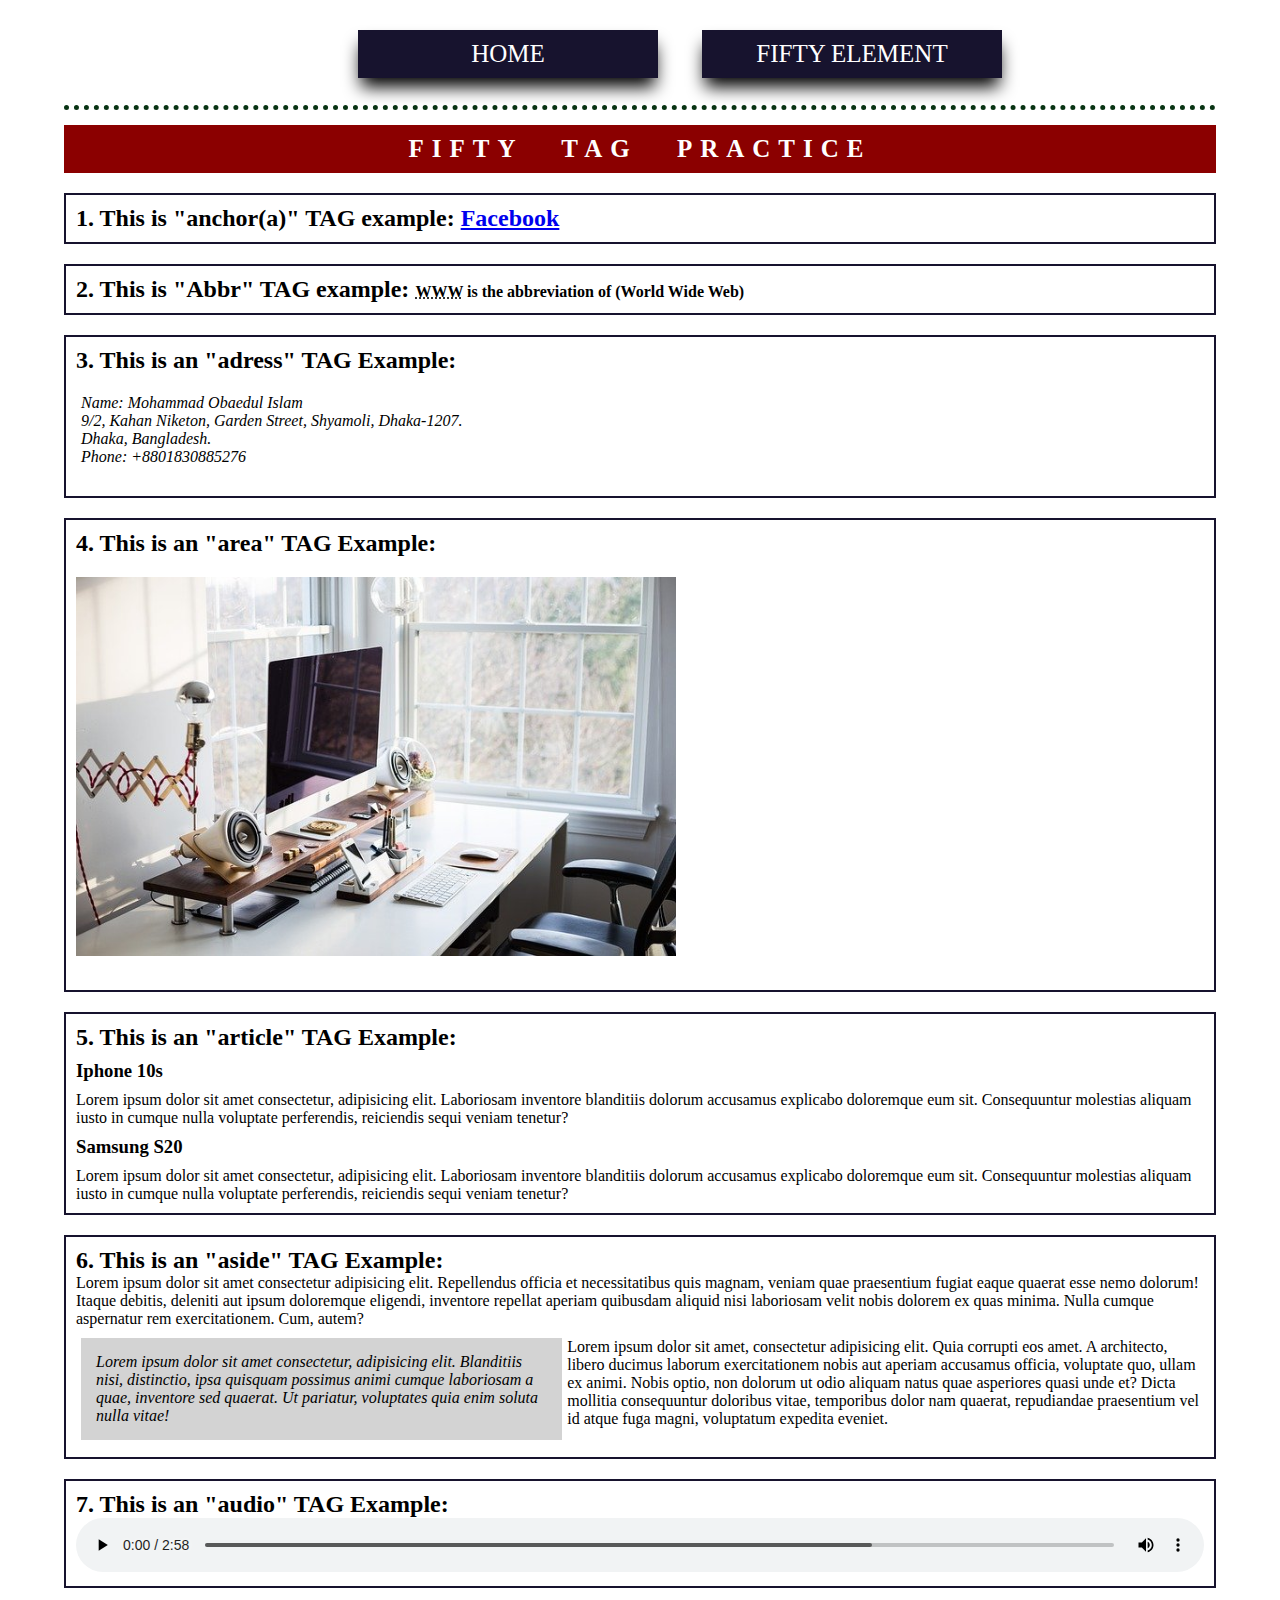
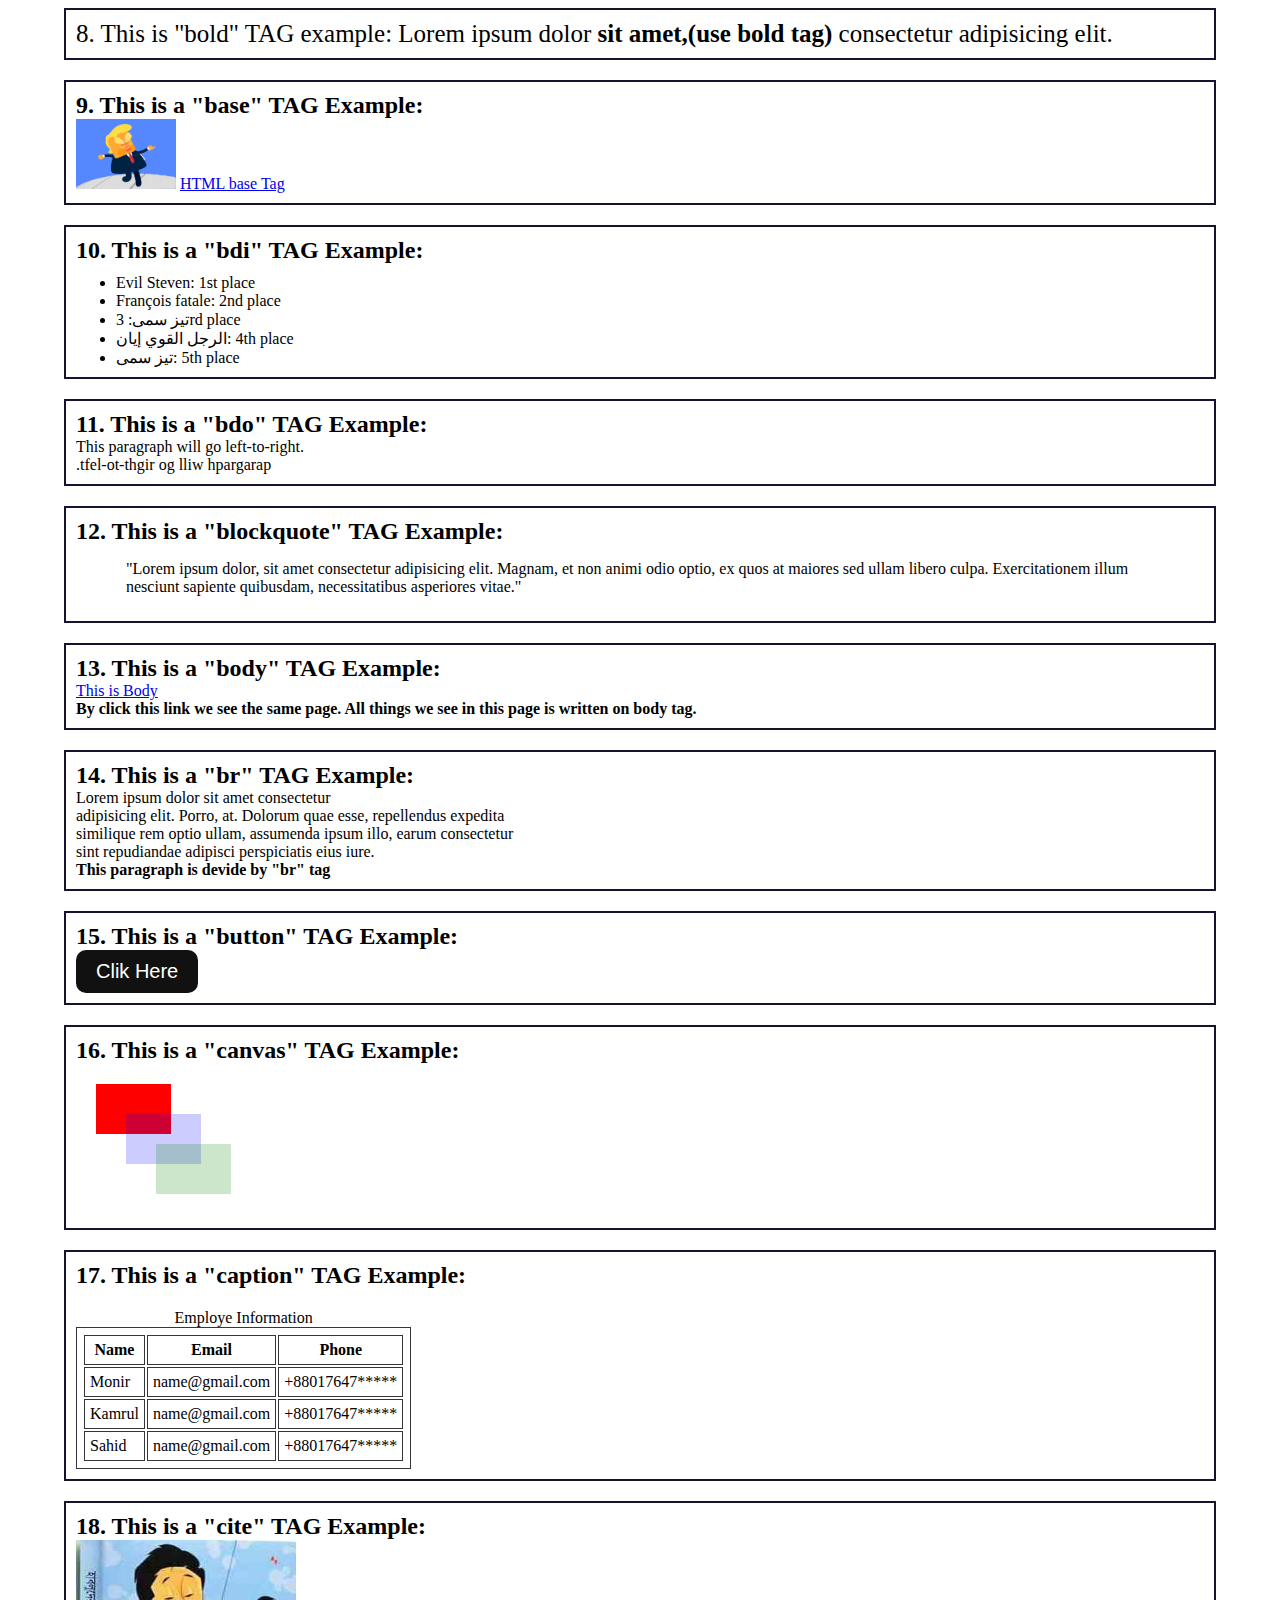
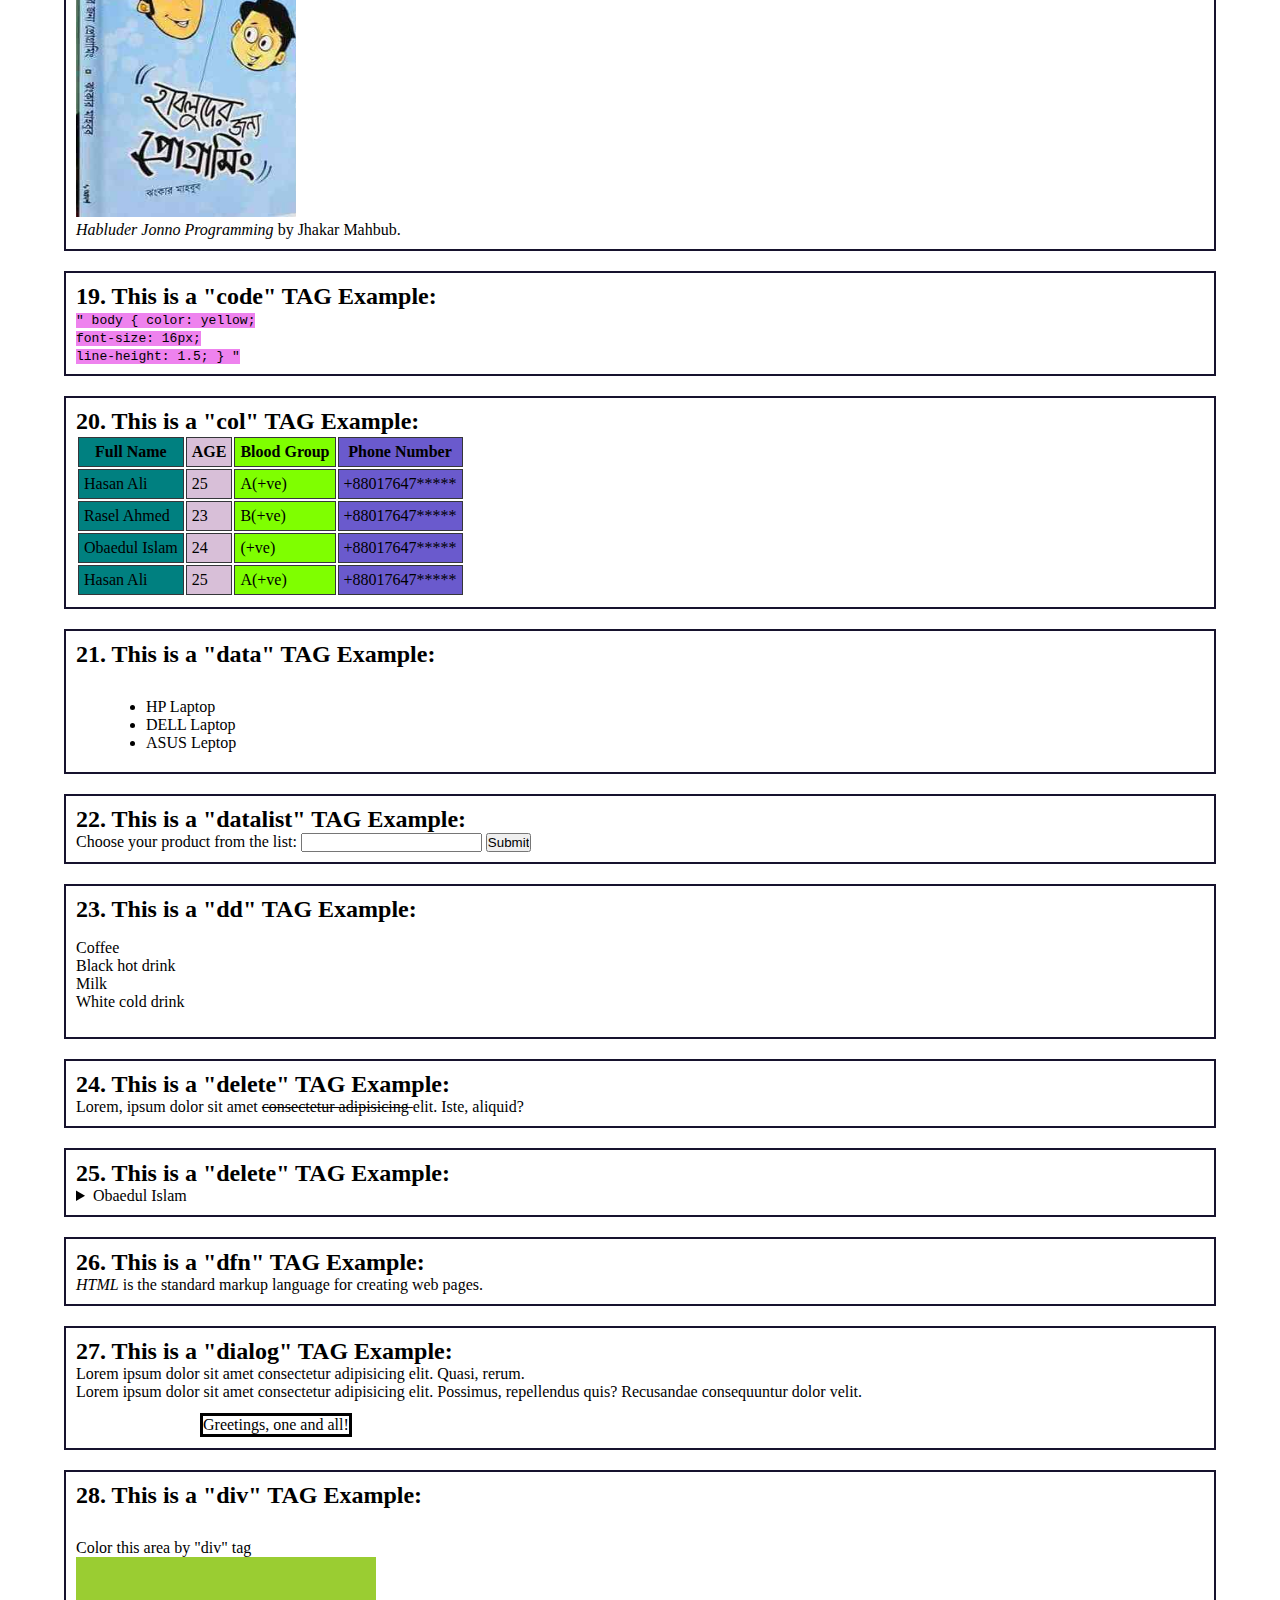
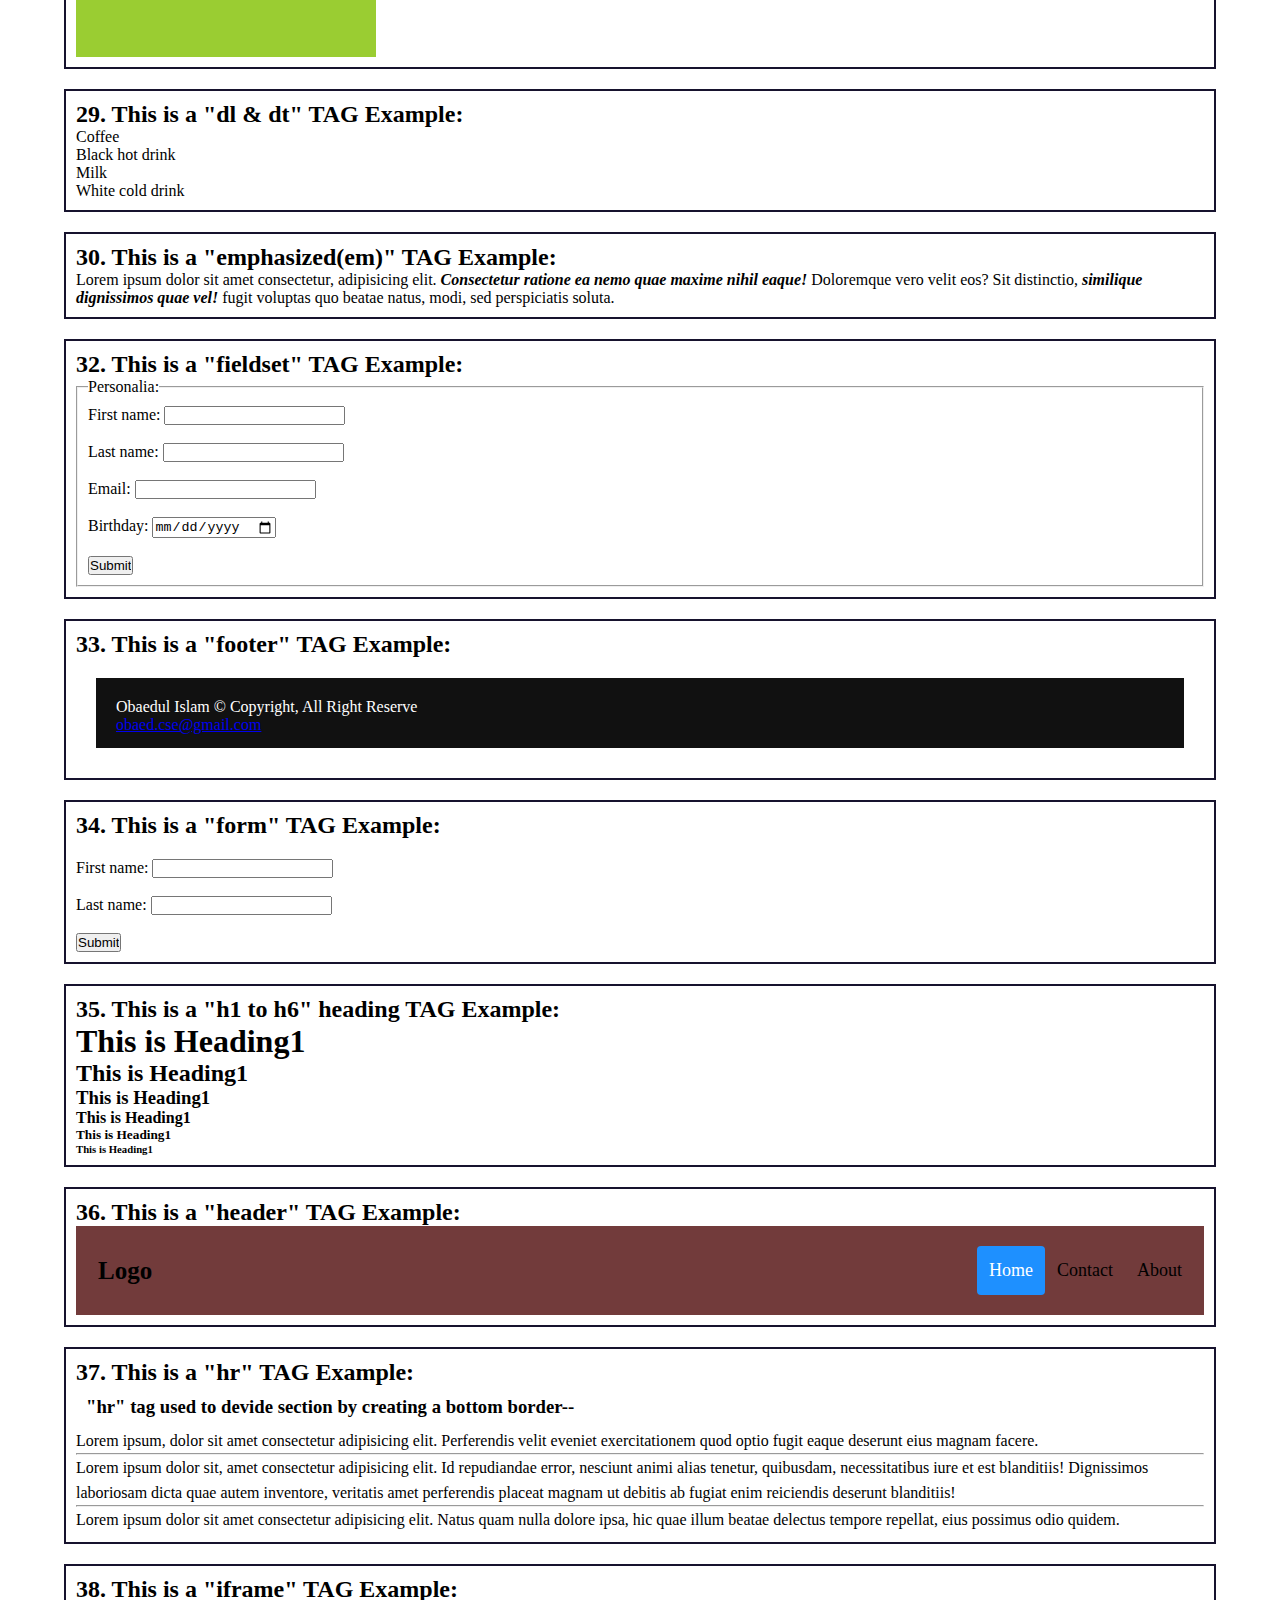
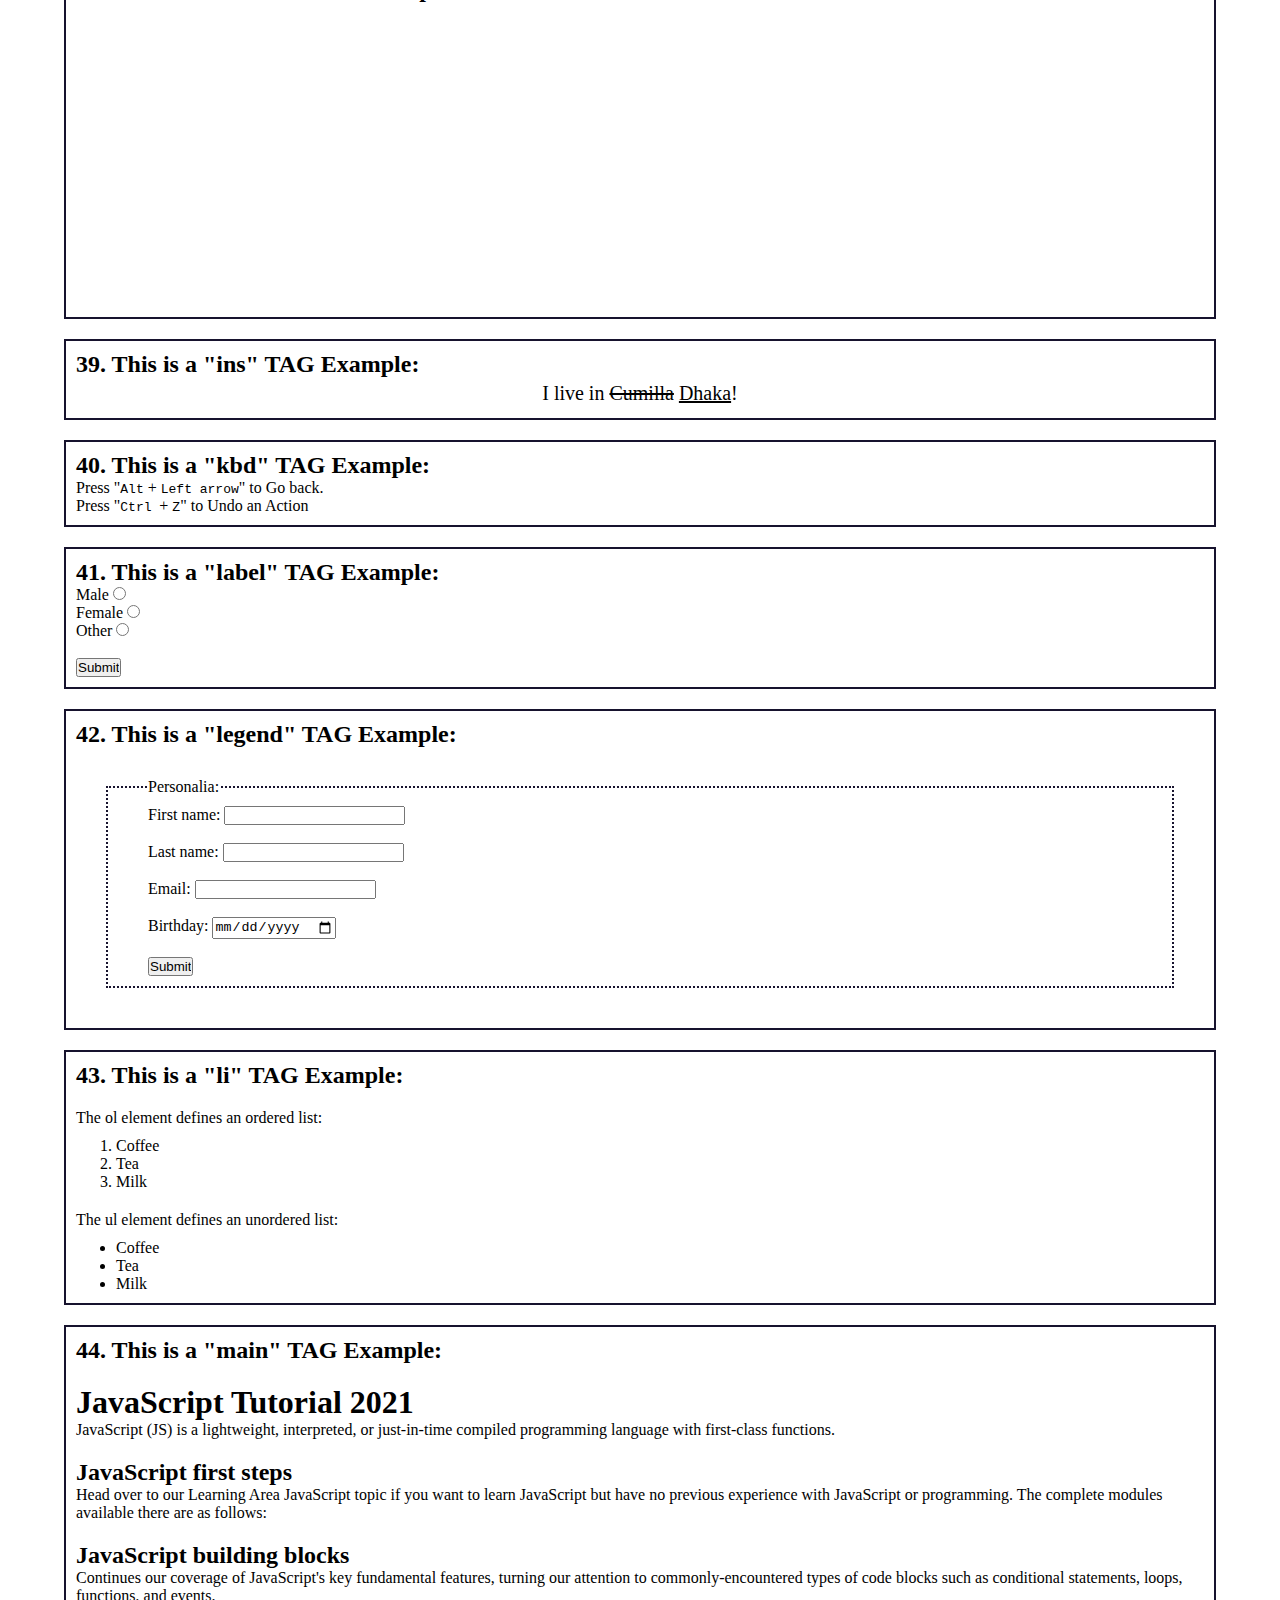
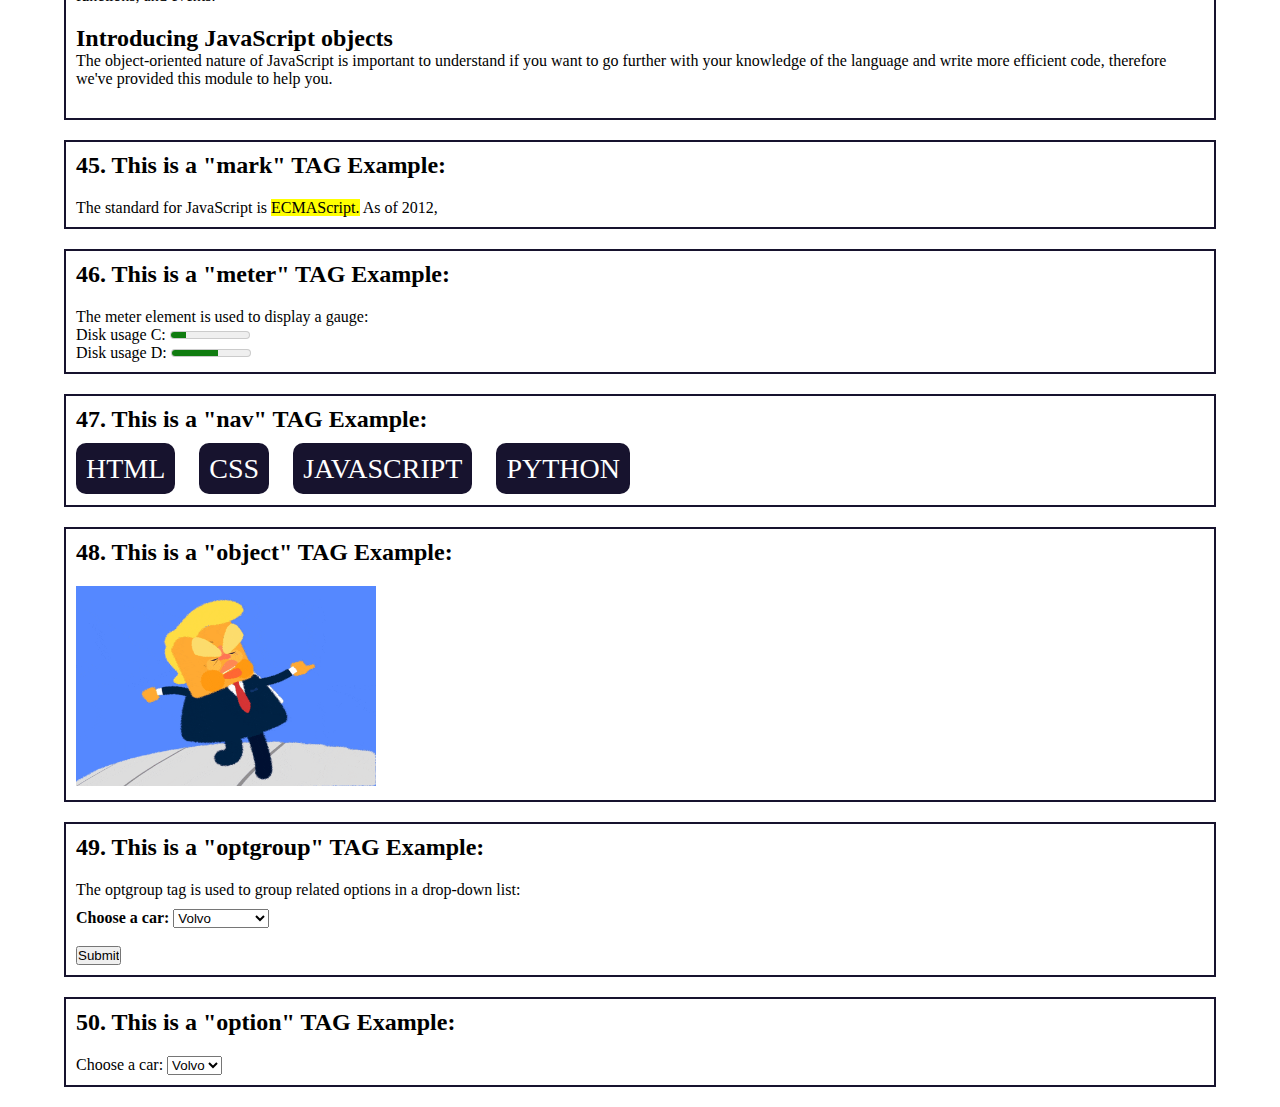
==== element.html @ b747cf97 "Add files via upload" ====
<!DOCTYPE html>
<html lang="en">
<head>
    <meta name="title" content="html and  css website">
    <meta name="description" content="create a static website using html and css">
    <meta name="keywords" content="website, html, css, static website, frontend design,">
    <meta name="robots" content="index, follow">
    <meta name="author" content="Obaedul Islam">
    <meta charset="UTF-8">
    <meta http-equiv="X-UA-Compatible" content="IE=edge">
    <meta name="viewport" content="width=device-width, initial-scale=1.0">
    
    <title>HTML & CSS Basic Project</title>
    <link rel="stylesheet" href="css/style.css">
    <!-- <base href="https://www.w3schools.com/" target="_blank"> -->

    <style>
        .int-css{
            font-size:18px;
            font-family:fantasy;
            font-weight: 600;
            letter-spacing: 1px;
            word-spacing: 8px;
            color:#111111;
        }

    </style>
</head>
<body>
    <div class="home-section">
        <div class="home-nav">
            <ul>
                <li class="home-area"><a href="index.html" >Home</a></li>
                <li class="element-area"><a href="element.html">Fifty Element</a></li>
            </ul>
        </div>
        <h1 class="html-practice"> FIFTY TAG  PRACTICE</h1>

        <div class="anchor-tag">
            <h2>1. This is "anchor(a)" TAG example: <a href="https://www.facebook.com/Obaedul-Islam-100433932103338" target="_blank">Facebook</a></h2>
        </div>

        <div class="abbr-tag">
            <h2>2. This is "Abbr" TAG example: <span style="font-size: 16px;"><abbr title="World Wide Web"> WWW</abbr> is the abbreviation of (World Wide Web)</span></h2>
        </div>

        <div class="address-tag">
            <h2>3. This is an "adress" TAG Example: </h2>
            <address style="padding: 20px 5px;">
                Name: Mohammad Obaedul Islam<br>
                9/2, Kahan Niketon, Garden Street, Shyamoli, Dhaka-1207.<br>
                Dhaka, Bangladesh. <br>
                Phone: +8801830885276 <br>
            </address>
        </div>

        <div class="area-tag">
            <h2>4. This is an "area" TAG Example: </h2>
            <img src="images/Work Station.jpg" alt="Workplace" usemap="#workmap" width="600" height="379">
            <map name="workmap">
            <area shape="rect" coords="34,44,270,350" alt="Computer" href="images/laptop.jpg">
            <area shape="rect" coords="290,172,333,250" alt="Phone" href="images/iphone.jpg">
            <area shape="circle" coords="337,300,44" alt="Cup of coffee" href="images/tea.jpg">
            </map>
        </div>

        <div class="article-tag">
            <h2>5. This is an "article" TAG Example: </h2>
            <article>
                <h3 style="line-height: 40px;">Iphone 10s</h3>
                <p>Lorem ipsum dolor sit amet consectetur, adipisicing elit. Laboriosam inventore blanditiis dolorum accusamus explicabo doloremque eum sit. Consequuntur molestias aliquam iusto in cumque nulla voluptate perferendis, reiciendis sequi veniam tenetur?</p>
                <h3 style="line-height: 40px;">Samsung S20</h3>
                <p>Lorem ipsum dolor sit amet consectetur, adipisicing elit. Laboriosam inventore blanditiis dolorum accusamus explicabo doloremque eum sit. Consequuntur molestias aliquam iusto in cumque nulla voluptate perferendis, reiciendis sequi veniam tenetur?</p>
            </article>
        </div>

        <div class="aside-tag">
            <h2>6. This is an "aside" TAG Example: </h2>
            <article>
                <p style="margin-bottom: 10px;">Lorem ipsum dolor sit amet consectetur adipisicing elit. Repellendus officia et necessitatibus quis magnam, veniam quae praesentium fugiat eaque quaerat esse nemo dolorum! Itaque debitis, deleniti aut ipsum doloremque eligendi, inventore repellat aperiam quibusdam aliquid nisi laboriosam velit nobis dolorem ex quas minima. Nulla cumque aspernatur rem exercitationem. Cum, autem?</p>
                <aside>
                    <p>Lorem ipsum dolor sit amet consectetur, adipisicing elit. Blanditiis nisi, distinctio, ipsa quisquam possimus animi cumque laboriosam a quae, inventore sed quaerat. Ut pariatur, voluptates quia enim soluta nulla vitae!</p>
                </aside>
                <p>Lorem ipsum dolor sit amet, consectetur adipisicing elit. Quia corrupti eos amet. A architecto, libero ducimus laborum exercitationem nobis aut aperiam accusamus officia, voluptate quo, ullam ex animi. Nobis optio, non dolorum ut odio aliquam natus quae asperiores quasi unde et? Dicta mollitia consequuntur doloribus vitae, temporibus dolor nam quaerat, repudiandae praesentium vel id atque fuga magni, voluptatum expedita eveniet.</p>
            </article>
        </div>

        <div class="audio-tag">
            <h2>7. This is an "audio" TAG Example: </h2>
            <audio controls> 
                <source src="images/Epic orchestral.mp3">
            </audio>
        </div>

        <div class="b-tag">
            <p style="font-size: 25px;">8. This is "bold" TAG example: Lorem ipsum dolor <b>sit amet,(use bold tag) </b> consectetur adipisicing elit.  </p>
        </div>

        <div class="base-app">
            <h2>9. This is a "base" TAG Example: </h2>
            <img src="images/giphy.gif" width="100" height="70" alt="Stickman">
            <a href="element.html">HTML base Tag</a>
        </div>
        
        <div class="bdi-element">
            <h2>10. This is a "bdi" TAG Example: </h2>
            
                <ul>
                    <li><bdi class="name">Evil Steven</bdi>: 1st place</li>
                    <li><bdi class="name">François fatale</bdi>: 2nd place</li>
                    <li><span class="name">تیز سمی</span>: 3rd place</li>
                    <li><bdi class="name">الرجل القوي إيان</bdi>: 4th place</li>
                    <li><span class="name" dir="auto">تیز سمی</span>: 5th place</li>
                </ul>
        </div>

        <div class="bdo-element">
            <h2>11. This is a "bdo" TAG Example: </h2>
            <p>This paragraph will go left-to-right.</p>  
            <p><bdo dir="rtl"> paragraph will go right-to-left.</bdo></p>  

        </div>
        <div class="blockquote-element">
            <h2>12. This is a "blockquote" TAG Example: </h2>
            <blockquote cite="https://www.lipsum.com/">"Lorem ipsum dolor, sit amet consectetur adipisicing elit. Magnam, et non animi odio optio, ex quos at maiores sed ullam libero culpa. Exercitationem illum nesciunt sapiente quibusdam, necessitatibus asperiores vitae."</blockquote> 
        </div>
        <div class="body-element">
            <h2>13. This is a "body" TAG Example: </h2>
            <a href="element.html"><p>This is Body</p></a>
            <h4>By click this link we see the same page. All things we see in this page is written on body tag.</h4>
        </div>

        <div class="br-element">
            <h2>14. This is a "br" TAG Example: </h2>
            <p>Lorem ipsum dolor sit amet consectetur<br> adipisicing elit. Porro, at. Dolorum quae esse, repellendus expedita<br> similique rem optio ullam, assumenda ipsum illo, earum consectetur <br> sint repudiandae adipisci perspiciatis eius iure.</p>
            <h4>This paragraph is devide by "br" tag</h4>
        </div>

        <div class="button-element">
            <h2>15. This is a "button" TAG Example: </h2>
          <a href="https://www.facebook.com/Obaedul-Islam-100433932103338"><button type="button" >Clik Here</button></a>  
        </div>

        <div class="canvas-element">
            <h2>16. This is a "canvas" TAG Example: </h2>
            <canvas id="myCanvas"> This is HTML5 canvas tag:</canvas>
        </div>

        <div class="caption-element">
            <h2>17. This is a "caption" TAG Example: </h2>
            <table>
                <caption>Employe Information</caption>
                <tr>
                  <th>Name</th>
                  <th>Email</th>
                  <th>Phone</th>
                </tr>
                <tr>
                  <td>Monir</td>
                  <td>name@gmail.com</td>
                  <td>+88017647*****</td>
                </tr>
                <tr>
                  <td>Kamrul</td>
                  <td>name@gmail.com</td>
                  <td>+88017647*****</td>
                </tr>
                <tr>
                  <td>Sahid</td>
                  <td>name@gmail.com</td>
                  <td>+88017647*****</td>
                </tr>

              </table>
        </div>
        <div class="cite-element">
            <h2>18. This is a "cite" TAG Example: </h2>

             <img src="images/Habluder.jpg" width="220" height="277" alt="Habluder Jonno Programming">

            <p><cite>Habluder Jonno Programming</cite> by Jhakar Mahbub.</p>
        </div>
        <div class="code-element">
            <h2>19. This is a "code" TAG Example: </h2>
            <code>"
                body {
                color: yellow; <br>
                font-size: 16px; <br>
                line-height: 1.5;
                }
                "
            </code>
        </div>

        <div class="col-element">
            <h2>20. This is a "col" TAG Example: </h2>
            <table> 
                <colgroup> 
                  <col span="1" style="background-color:teal" /> 
                  <col span="1" style="background-color:thistle" /> 
                  <col span="1" style="background-color:chartreuse" /> 
                  <col span="1" style="background-color:slateblue" /> 
                </colgroup> 
            
                <tr> 
                  <th>Full Name</th> 
                  <th>AGE</th> 
                  <th>Blood Group</th> 
                  <th>Phone Number</th> 
                </tr> 
                <tr> 
                  <td>Hasan Ali</td> 
                  <td>25</td> 
                  <td> A(+ve)</td> 
                  <td>+88017647*****</td>
                </tr> 
                <tr> 
                  <td>Rasel Ahmed</td> 
                  <td>23</td> 
                  <td> B(+ve)</td> 
                  <td>+88017647*****</td>
                </tr> 
                <tr> 
                  <td>Obaedul Islam</td> 
                  <td>24</td> 
                  <td> <Acr></Acr>(+ve)</td> 
                  <td>+88017647*****</td>
                </tr> 
                <tr> 
                  <td>Hasan Ali</td> 
                  <td>25</td> 
                  <td> A(+ve)</td> 
                  <td>+88017647*****</td>
                </tr> 

              </table>
        </div>

        <div class="data-element">
            <h2>21. This is a "data" TAG Example: </h2>
            <ul>
                <li><data value="21053">HP Laptop</data></li>
                <li><data value="21054">DELL Laptop</data></li>
                <li><data value="21055">ASUS Leptop</data></li>
              </ul>
        </div>

        <div class="datalist-element">
            <h2>22. This is a "datalist" TAG Example: </h2>
            <form action="#" method="get">
                <label for="product">Choose your product from the list:</label>
                <input list="products" name="product" id="product">
                <datalist id="products">
                <option value="Accesoires">
                <option value="Laptop">
                <option value="CPU">
                <option value="Monitor">
                <option value="RAM">
                </datalist>
                <input type="submit">
             </form>
        </div>

        <div class="dd-element">
            <h2>23. This is a "dd" TAG Example: </h2>
            <dl>
                <dt>Coffee</dt>
                <dd>Black hot drink</dd>
                <dt>Milk</dt>
                <dd>White cold drink</dd>
            </dl>
        </div>

        <div class="del-element">
            <h2>24. This is a "delete" TAG Example: </h2>
            <p>Lorem, ipsum dolor sit amet <del> consectetur adipisicing </del>elit. Iste, aliquid?</p>
        </div>
        
        <div class="details-element">
            <h2>25. This is a "delete" TAG Example: </h2>
            <details>
                <summary>Obaedul Islam</summary>
                <p>Lorem ipsum dolor sit amet consectetur, adipisicing elit. Nam consequuntur iste quos quidem incidunt, commodi deleniti vero veniam voluptate iusto amet odit, ea magnam tempora molestias rem alias provident! Nostrum, debitis eligendi quasi modi voluptates obcaecati architecto repellendus sequi nisi quis rerum non, soluta, nam laboriosam excepturi! Minus possimus, harum porro nemo atque ex blanditiis, quos fugit tenetur dicta enim labore eaque molestiae neque quas aperiam vel totam, ullam voluptates nulla cupiditate reiciendis? Sit distinctio, similique dignissimos quae vel fugit voluptas quo beatae natus, modi, sed perspiciatis soluta. Ratione rerum reiciendis ipsam, commodi ullam magni. Aliquam accusamus itaque sed dolor?</p>
            </details>
        </div>

        <div class="dfn-element">
            <h2>26. This is a "dfn" TAG Example: </h2>
            <p><dfn>HTML</dfn> is the standard markup language for creating web pages.</p>
        </div>

        <div class="dialog-element">
            <h2>27. This is a "dialog" TAG Example: </h2>
            <p>Lorem ipsum dolor sit amet consectetur adipisicing elit. Quasi, rerum.</p>
            <dialog open>
                <p>Greetings, one and all!</p>
            </dialog>
            <p>Lorem ipsum dolor sit amet consectetur adipisicing elit. Possimus, repellendus quis? Recusandae consequuntur dolor velit.</p>
        </div>

        <div class="div-element">
            <h2 style="padding-bottom: 30px;">28. This is a "div" TAG Example: </h2>
            <caption >Color this area by "div" tag </caption>
            <div></div>
        </div>

        <div class="dldt-element">
            <h2>29. This is a "dl & dt" TAG Example: </h2>
            <dl>
                <dt>Coffee</dt>
                <dd>Black hot drink</dd>
                <dt>Milk</dt>
                <dd>White cold drink</dd>
            </dl>
        </div>

        <div class="em-element">
            <h2>30. This is a "emphasized(em)" TAG Example: </h2>
            <p>Lorem ipsum dolor sit amet consectetur, adipisicing elit. <em style="font-weight: bold;">Consectetur ratione ea nemo quae maxime nihil eaque!</em>  Doloremque vero velit eos? Sit distinctio, <em style="font-weight: bold;">similique dignissimos quae vel!</em> fugit voluptas quo beatae natus, modi, sed perspiciatis soluta.</p>
        </div>

        <!-- <div class="embed-element">
            <h2>31. This is a "embed" TAG Example: </h2>
            <embed type="video/webm"src="images/Drum Play.mp4" width="600"height="400">
        </div> -->

        <div class="fieldset-element">
            <h2>32. This is a "fieldset" TAG Example: </h2>
            <form action="#">
                <fieldset style="padding: 10px;">
                 <legend>Personalia:</legend>
                 <label for="fname">First name:</label>
                 <input type="text" id="fname" name="fname"><br><br>
                 <label for="lname">Last name:</label>
                 <input type="text" id="lname" name="lname"><br><br>
                 <label for="email">Email:</label>
                 <input type="email" id="email" name="email"><br><br>
                 <label for="birthday">Birthday:</label>
                 <input type="date" id="birthday" name="birthday"><br><br>
                 <input type="submit" value="Submit">
                </fieldset>
               </form>
        </div>

      <div class="footer-element">
            <h2>33. This is a "footer" TAG Example: </h2>
            <footer style="background-color: #111111; color: #fff;height: 30px; padding:20px; margin: 20px;">
                <p>Obaedul Islam &copy; Copyright, All Right Reserve</p>
                <a href="obaed.cse@gmail.com">obaed.cse@gmail.com</a>
            </footer>
        </div> 

        <div class="form-element">
            <h2>34. This is a "form" TAG Example: </h2>
            <form action="#">
                <label for="fname">First name:</label>
                <input type="text" id="fname" name="fname"><br><br>
                <label for="lname">Last name:</label>
                <input type="text" id="lname" name="lname"><br><br>
                <input type="submit" value="Submit">
              </form>
        </div>
        <div class="h1toh6-element">
            <h2>35. This is a "h1 to h6" heading TAG Example: </h2>
            <div>
                <h1>This is Heading1</h1>
                <h2>This is Heading1</h2>
                <h3>This is Heading1</h3>
                <h4>This is Heading1</h4>
                <h5>This is Heading1</h5>
                <h6>This is Heading1</h6>
            </div>
        </div>

        <div class="header-element">
            <h2>36. This is a "header" TAG Example: </h2>
            <div class="header">
                <a href="#default" class="logo">Logo</a>
                <div class="header-right">
                  <a class="active" href="#home">Home</a>
                  <a href="#contact">Contact</a>
                  <a href="#about">About</a>
                </div>
            </div>
        </div>
        <div class="hr-element">
            <h2>37. This is a "hr" TAG Example: </h2>
            <h3 style="padding:10px ;">"hr" tag used to devide section by creating a bottom border--</h3>
            <p>Lorem ipsum, dolor sit amet consectetur adipisicing elit. Perferendis velit eveniet exercitationem quod optio fugit eaque deserunt eius magnam facere.</p>

            <hr>
            <p>Lorem ipsum dolor sit, amet consectetur adipisicing elit. Id repudiandae error, nesciunt animi alias tenetur, quibusdam, necessitatibus iure et est blanditiis! Dignissimos laboriosam dicta quae autem inventore, veritatis amet perferendis placeat magnam ut debitis ab fugiat enim reiciendis deserunt blanditiis!</p>
            <hr>
            <p>Lorem ipsum dolor sit amet consectetur adipisicing elit. Natus quam nulla dolore ipsa, hic quae illum beatae delectus tempore repellat, eius possimus odio quidem.</p>
            
        </div>

        <div class="iframe-element">
            <h2>38. This is a "iframe" TAG Example: </h2>
            <iframe width="400" height="300" src="https://www.youtube.com/embed/sra_H9o7pjA" frameborder="0" allow="accelerometer; autoplay; clipboard-write; encrypted-media; gyroscope; picture-in-picture" allowfullscreen></iframe>
        </div>

        <div class="ins-element">
            <h2>39. This is a "ins" TAG Example: </h2>
           <p style="text-align: center; font-size: 20px;line-height: 30px;">I live in  <del>Cumilla</del> <ins>Dhaka</ins>!</p>
        </div>
        
        <div class="kbd-element">
            <h2>40. This is a "kbd" TAG Example: </h2>
            <p>Press "<kbd>Alt</kbd> + <kbd>Left arrow</kbd>" to Go back.  </p>
            <p>Press "<kbd>Ctrl </kbd> + <kbd>Z</kbd>" to Undo an Action</p>
        </div>

        <div class="label-element">
            <h2>41. This is a "label" TAG Example: </h2>         
            <form action="#">
                <label for="male">Male</label>
                <input type="radio" name="gender" value="male"><br>
                <label for="female">Female</label>
                <input type="radio" name="gender"value="female"><br>
                <label for="other">Other</label>
                <input type="radio" name="gender"value="other"><br><br>
                <input type="submit" value="Submit">
            </form>
        </div>

        <div class="legend-element">
            <h2>42. This is a "legend" TAG Example: </h2>   
            <form action="#">
                <fieldset>
                  <legend>Personalia:</legend>
                  <label for="fname">First name:</label>
                  <input type="text" id="fname" name="fname"><br><br>
                  <label for="lname">Last name:</label>
                  <input type="text" id="lname" name="lname"><br><br>
                  <label for="email">Email:</label>
                  <input type="email" id="email" name="email"><br><br>
                  <label for="birthday">Birthday:</label>
                  <input type="date" id="birthday" name="birthday"><br><br>
                  <input type="submit" value="Submit">
                </fieldset>
              </form>
        </div>

        <div class="li-element">
            <h2 style="padding-bottom:20px;">43. This is a "li" TAG Example: </h2> 
            <p>The ol element defines an ordered list:</p>
            <ol>
                <li>Coffee</li>
                <li>Tea</li>
                <li>Milk</li>
            </ol>

            <p style="margin-top: 20px;">The ul element defines an unordered list:</p>
            <ul>
                <li>Coffee</li>
                <li>Tea</li>
                <li>Milk</li>
            </ul> 
        </div>

        
        <div class="main-element">
            <h2 style="padding-bottom:20px;">44. This is a "main" TAG Example: </h2> 

            <main>
                <h1>JavaScript Tutorial 2021</h1>
                <p style="margin-bottom: 20px;">JavaScript (JS) is a lightweight, interpreted, or just-in-time compiled programming language with first-class functions.</p>
              
                <article>
                  <h2>JavaScript first steps</h2>
                  <p>Head over to our Learning Area JavaScript topic if you want to learn JavaScript but have no previous experience with JavaScript or programming. The complete modules available there are as follows:</p>
                </article>
              
                <article>
                  <h2>JavaScript building blocks</h2>
                  <p>Continues our coverage of JavaScript's key fundamental features, turning our attention to commonly-encountered types of code blocks such as conditional statements, loops, functions, and events.</p>
                </article>
              
                <article>
                  <h2>Introducing JavaScript objects</h2>
                  <p>The object-oriented nature of JavaScript is important to understand if you want to go further with your knowledge of the language and write more efficient code, therefore we've provided this module to help you.</p>
                </article>
              </main>
        </div>

        <div class="mark-element">
            <h2 style="padding-bottom:20px;">45. This is a "mark" TAG Example: </h2> 
            <p>The standard for JavaScript is <mark>ECMAScript.</mark>  As of 2012,</p>
        </div>
        

        <div class="meter-element">
            <h2 style="padding-bottom:20px;">46. This is a "meter" TAG Example: </h2>
            <p>The meter element is used to display a gauge:</p>
            <label for="disk_c">Disk usage C:</label>
            <meter id="disk_c" value="2" min="0" max="10">2 out of 10</meter><br>
            <label for="disk_d">Disk usage D:</label>
            <meter id="disk_d" value="0.6">60%</meter>
            </div>

        <div class="nav-element">
            <h2 style="padding-bottom:20px;">47. This is a "nav" TAG Example: </h2>
            <nav>
                <a href="#">HTML</a> 
                <a href="#">CSS</a> 
                <a href="#">JavaScript</a> 
                <a href="#">Python</a>
            </nav>
        </div>

        <div class="object-element">
            <h2 style="padding-bottom:20px;">48. This is a "object" TAG Example: </h2>
            <object data="images/giphy.gif" width="300" height="200"></object>
        </div>

        <div class="optgroup-element">
            <h2 style="padding-bottom:20px;">49. This is a "optgroup" TAG Example: </h2>
            <form action="#">
                <p style="margin-bottom: 10px;">The optgroup tag is used to group related options in a drop-down list: </p>
                <label for="cars"><strong> Choose a car:</strong></label>
                <select name="cars" id="cars">
                  <optgroup label="Swedish Cars">
                    <option value="volvo">Volvo</option>
                    <option value="saab">Saab</option>
                  </optgroup>
                  <optgroup label="German Cars">
                    <option value="mercedes">Mercedes</option>
                    <option value="audi">Audi</option>
                  </optgroup>
                </select>
                <br><br>
                <input type="submit" value="Submit">
              </form>
        </div>

        <div class="option-element">
            <h2 style="padding-bottom:20px;">50. This is a "option" TAG Example: </h2>
            <label for="cars">Choose a car:</label>
            <select id="cars">
                <option value="volvo">Volvo</option>
                <option value="saab">Saab</option>
                <option value="opel">Opel</option>
                <option value="audi">Audi</option>
            </select>
        </div>

    </div>

    








<script>
    var c = document.getElementById("myCanvas");
    var ctx = c.getContext("2d");
    ctx.fillStyle = "red";
    ctx.fillRect(20, 20, 75, 50);
    
    ctx.globalAlpha = 0.2;
    ctx.fillStyle = "blue"; 
    ctx.fillRect(50, 50, 75, 50); 
    ctx.fillStyle = "green"; 
    ctx.fillRect(80, 80, 75, 50);
    </script>
</body>
</html>
---- css/style.css ----
*{
    margin: 0;
    padding: 0;
}
body{
    width: 90%;
    margin: 0 auto;
}
.home-nav{
    border-bottom: 5px dotted #083313;
    padding-bottom: 7px;
}

.home-section .home-nav ul {
    text-align: center;
    width: 100%;
    position: relative;
}
.home-section .home-nav ul li {
    list-style: none;
    display: inline-block;
    background-color: #17132e;
    width: 300px;
    margin: 20px;
    box-shadow: 0 12px 17px -3px black;
    transition: .5s;
}
.home-section .home-nav ul li a {
    text-align: center;
    display: block;
    color: #fff;
    text-decoration: none;
    padding: 10px 0px;
    font-size: 25px;
    text-transform: uppercase;
}
.home-section .home-nav ul li:hover{
    background-color: #083313;
}
.html-practice{
    text-align: center; 
    margin-top: 15px;
    font-size: 25px; 
    background-color: darkred;
    color: #fff;
    padding: 10px 0px; 
    cursor: pointer;
    letter-spacing: 8px;
     word-spacing: 25px;
}
/** Start Image Section**/
.home-section .img-altr{
    width: 100%;
}
.same-head{
    font-size: 23px;
    margin:50px 0px 0px 50px;
    color: #17132e;
    font-weight: bolder;
}
.home-section .img-altr img{
    width: 44.5%;
    padding: 10px 30px 10px 30px;
}
/** End Image Section**/

/** Start Links**/
.link-type  ul {
    text-align: center;
    width: 100%;
    position: relative;
}
.link-type ul li {
    list-style: none;
    display: inline-block;
    background-color: #083313;
    width: 150px;
    margin: 0px 30px 0px 30px;
    box-shadow: 0 8px 17px -3px black;
    transition: .5s;
} 
.link-type ul li a {
    text-align: center;
    display: block;
    color: #fff;
    text-decoration: none;
    padding: 5px 0px;
    font-size: 20px;
}
.link-type ul li:hover{
    background-color: #35363A;
    color: #fff;
}

/**End Links**/


/** Start H1 to H6 **/

.seo-element .h1toh6{
    width: 41%;
    margin: 30px;
    border: 2px dotted #083313;
    padding: 20px;
    list-style: circle;
    float: left;
    height: 200px;
    line-height: 28px;
}
.seo-element .h1toh6 p{
    font-size: 20px;
    font-weight: bold;
    text-align: center;
    padding: 5px 5px;
}
/* Start Paragraph */

.paragraph{
    width: 41%;
    margin: 30px;
    border: 2px dotted #083313;
    padding: 20px;
    list-style: circle;
    float: left;
    height: 200px;
}
.paragraph img{
    margin-top: 20px;
}
.paragraph .pelement{
    line-height: 27px;
}
.pCaption{
    text-align: center; 
    padding-bottom: 20px;
    font-size: 20px;
}

/** Speed Optimization **/
.image-optimize{
    width: 41%;
    margin: 30px;
    border: 2px dotted #083313;
    padding: 20px;
    list-style: circle;
    float: left;
    height: 400px;
}
.image-optimize img{
    width: 100%;
    margin-top: 30px;
}

.video-optimize{
    width: 41%;
    margin: 30px;
    border: 2px dotted #083313;
    padding: 20px;
    list-style: circle;
    float: left;
    height: 400px;
}

.audio-optimize{
    width: 41%;
    margin: 0 auto;
    border: 2px dotted #083313;
    padding: 20px;
    height: 60px;
    overflow: hidden;
    
}
.audio-optimize audio{
    width: 100%;
}

/* Start CSS Section **/
.css-section{
    display: block;
    overflow: hidden;
    margin: 0 auto;
    width: 100%;
}
.css-section > h1{
    text-align: center; 
    margin-top: 15px;
    font-size: 25px; 
    background-color: darkred;
    color: #fff;
    padding: 10px 0px; 
    cursor: pointer;
    letter-spacing: 8px;
     word-spacing: 25px;
}

.css-section .inline-css{
    width: 41%;
    margin: 30px;
    border: 2px dotted #083313;
    padding: 20px;
    list-style: circle;
    float: left;
}
.css-section .internal-css{
    width: 41%;
    margin: 30px;
    border: 2px dotted #083313;
    padding: 20px;
    list-style: circle;
    float: left;
}
.css-section .external-css{
    width: 41%;
    margin: 0 auto;
    border: 2px dotted #083313;
    padding: 20px;
    list-style: circle;
    overflow: hidden;

}
.css-section .external-css .ext-css{
    font-size:20px;
    font-family:-apple-system, BlinkMacSystemFont, 'Segoe UI', Roboto, Oxygen, Ubuntu, Cantarell, 'Open Sans', 'Helvetica Neue', sans-serif
    font-weight: 600;
    letter-spacing: 1px;
    word-spacing: 8px;
    color:#111111;
}
/* Selector Section*/
.selector-section .tag-css{
    width: 41%;
    margin: 30px;
    border: 2px dotted #083313;
    padding: 20px;
    list-style: circle;
    float: left;

}
.selector-section .tag-css p{
    font-family:monospace;
    font-size: 20px;
    color: #17132e;
    background: lightgreen;
}
.selector-section .class-css{
    width: 41%;
    margin: 30px;
    border: 2px dotted #083313;
    padding: 20px;
    list-style: circle;
    float: left;
}
.selector-section p.style-class{
    font-family:fantasy;
    font-size: 20px;
    color: #17132e;
    background:yellow;
    word-spacing: 10px;
}

.css-section .id-css{
    width: 41%;
    margin: 0 auto;
    border: 2px dotted #083313;
    padding: 20px;
    list-style: circle;
    overflow: hidden;

}
.css-section .id-css p#style-id{
    font-size: 18px;
    font-family: Verdana, sans-serif;
    font-style: italic;
    font-weight: 900;
    color: #111111;
}

/* Measurement CSS */
.css-section .measurement-section .mes-css{
    width: 91%;
    margin: 30px;
    border: 2px dotted #083313;
    padding: 20px;
    overflow: hidden;
    float: left;
}
.css-section .measurement-section .mes-css p{
    margin-bottom: 20px;
    font-weight: bold;
}
/* Color CSS */
.css-section .color-section .color-css{
    width: 91%;
    margin: 30px;
    border: 2px dotted #083313;
    padding: 20px;
    overflow: hidden;
    float: left;
}
.css-section .color-section .color-css p{
    margin-bottom: 20px;
    font-weight: bold;
}



/** ==============FFTY ELEMENT OR TAG START ================**/
.home-section{
    margin-bottom: 20px;
}
.home-section .anchor-tag{
    border: 2px solid #17132e;
    margin-top:20px;
    padding: 10px 10px;
}
.home-section .abbr-tag{
    border: 2px solid #17132e;
    margin-top:20px;
    padding: 10px 10px;
}
.home-section .address-tag{
    border: 2px solid #17132e;
    margin-top:20px;
    padding: 10px 10px;
}
.home-section .area-tag{
    border: 2px solid #17132e;
    margin-top:20px;
    padding: 10px 10px;
    height: 450px;
}
.home-section .area-tag img{
    margin-top: 20px;
}
.home-section .article-tag{
    border: 2px solid #17132e;
    margin-top:20px;
    padding: 10px 10px;
}
.home-section .aside-tag{
    border: 2px solid #17132e;
    margin-top:20px;
    padding: 10px 10px;
    height: 200px;
}
.home-section .aside-tag aside {
    width: 40%;
    float: left;
    font-style: italic;
    background-color: lightgray;
    padding: 15px;
    margin: 0px 5px;
  }
  .home-section .audio-tag {
    border: 2px solid #17132e;
    margin-top:20px;
    padding: 10px 10px;
  }
  .home-section .audio-tag audio{
      width: 100%;
  }
  .home-section .b-tag{
    border: 2px solid #17132e;
    margin-top:20px;
    padding: 10px 10px;
}
.home-section .base-app{
    border: 2px solid #17132e;
    margin-top:20px;
    padding: 10px 10px;
}
.home-section .bdi-element{
    border: 2px solid #17132e;
    margin-top:20px;
    padding: 10px 10px;
}
.home-section .bdo-element{
    border: 2px solid #17132e;
    margin-top:20px;
    padding: 10px 10px;
}
.home-section .blockquote-element{
    border: 2px solid #17132e;
    margin-top:20px;
    padding: 10px 10px;
}
.home-section .body-element{
    border: 2px solid #17132e;
    margin-top:20px;
    padding: 10px 10px;
}
blockquote {
    display: block;
    margin: 15px 50px 15px 50px ;
}
.home-section .br-element{
    border: 2px solid #17132e;
    margin-top:20px;
    padding: 10px 10px;
}
.home-section .button-element{
    border: 2px solid #17132e;
    margin-top:20px;
    padding: 10px 10px;
}
.home-section .button-element button{
    background-color: #111111;
    color: #fff;
    padding: 10px 20px;
    font-size: 20px;
    border: none;
    border-radius: 10px;
    transition: .3s;
    cursor: pointer;
}
.home-section .button-element button:hover{
    background-color: olivedrab;
    color: #111111;
    border-radius: 10px;
}
.home-section .canvas-element{
    border: 2px solid #17132e;
    margin-top:20px;
    padding: 10px 10px;
}
.home-section .caption-element{
    border: 2px solid #17132e;
    margin-top:20px;
    padding: 10px 10px;
}
.home-section .caption-element table{
    margin-top: 20px;
}
.home-section .caption-element table, tr, th,td
{
    border: 1px solid #35363A;
    padding: 5px;
}
.home-section .cite-element{
    border: 2px solid #17132e;
    margin-top:20px;
    padding: 10px 10px;
}
.home-section .code-element{
    border: 2px solid #17132e;
    margin-top:20px;
    padding: 10px 10px;
}
.home-section .code-element code{
    background:violet;
}

.home-section .col-element{
    border: 2px solid #17132e;
    margin-top:20px;
    padding: 10px 10px;
}
.home-section .data-element{
    border: 2px solid #17132e;
    margin-top:20px;
    padding: 10px 10px;
}
.home-section .data-element ul{
    margin-top:20px;
    padding: 10px 30px;
}
.home-section .datalist-element{
    border: 2px solid #17132e;
    margin-top:20px;
    padding: 10px 10px;
}
.home-section .dd-element{
    border: 2px solid #17132e;
    margin-top:20px;
    padding: 10px 10px;
}
.home-section .dd-element dl{
    display: block;
    margin-top: 1em;
    margin-bottom: 1em;
    margin-left: 0;
    margin-right: 0;
}
.home-section .del-element{
    border: 2px solid #17132e;
    margin-top:20px;
    padding: 10px 10px;
}
.home-section .details-element{
    border: 2px solid #17132e;
    margin-top:20px;
    padding: 10px 10px;
}
.home-section .dfn-element{
    border: 2px solid #17132e;
    margin-top:20px;
    padding: 10px 10px;
}
.home-section .dialog-element{
    border: 2px solid #17132e;
    margin-top:20px;
    padding: 10px 10px;
    height: 100px;
}
.home-section .dialog-element dialog{
    margin-left: 200px;
    margin-top: 30px;
}
.home-section .div-element{
    border: 2px solid #17132e;
    margin-top:20px;
    padding: 10px 10px;
}
.home-section .div-element div{
    width: 300px;
    height: 100px;
    background-color: yellowgreen;
}
.home-section .dldt-element{
    border: 2px solid #17132e;
    margin-top:20px;
    padding: 10px 10px;
}
.home-section .em-element{
    border: 2px solid #17132e;
    margin-top:20px;
    padding: 10px 10px;
}
.home-section .embed-element{
    border: 2px solid #17132e;
    margin-top:20px;
    padding: 10px 10px;
}
.home-section .fieldset-element{
    border: 2px solid #17132e;
    margin-top:20px;
    padding: 10px 10px;
}
.home-section .footer-element{
    border: 2px solid #17132e;
    margin-top:20px;
    padding: 10px 10px;
}
.home-section .form-element{
    border: 2px solid #17132e;
    margin-top:20px;
    padding: 10px 10px;
}
.home-section .form-element form{
    margin-top: 20px;
}
.home-section .h1toh6-element{
    border: 2px solid #17132e;
    margin-top:20px;
    padding: 10px 10px;
}
.home-section .h1toh6-element{
    border: 2px solid #17132e;
    margin-top:20px;
    padding: 10px 10px;
}
.home-section .header-element{
    border: 2px solid #17132e;
    margin-top:20px;
    padding: 10px 10px;
}
.home-section .header-element .header {
    overflow: hidden;
    background-color: #723b3b;
    padding: 20px 10px;
  }

  .home-section .header-element .header a {
    float: left;
    color: black;
    text-align: center;
    padding: 12px;
    text-decoration: none;
    font-size: 18px; 
    line-height: 25px;
    border-radius: 4px;
  }
  
  .home-section .header-element .header a.logo {
    font-size: 25px;
    font-weight: bold;
  }
  
  .home-section .header-element .header a:hover {
    background-color: #ddd;
    color: black;
  }
  
  .home-section .header-element .header a.active {
    background-color: dodgerblue;
    color: white;
  }
  
  .home-section .header-element .header-right {
    float: right;
  }

  .home-section .hr-element{
    border: 2px solid #17132e;
    margin-top:20px;
    padding: 10px 10px;
}
.home-section .hr-element p{
    line-height: 25px;
}

.home-section .iframe-element{
    border: 2px solid #17132e;
    margin-top:20px;
    padding: 10px 10px;
}
.home-section .ins-element{
    border: 2px solid #17132e;
    margin-top:20px;
    padding: 10px 10px;
}
.home-section .kbd-element{
    border: 2px solid #17132e;
    margin-top:20px;
    padding: 10px 10px;
}
.home-section .label-element{
    border: 2px solid #17132e;
    margin-top:20px;
    padding: 10px 10px;
}
.home-section .legend-element{
    border: 2px solid #17132e;
    margin-top:20px;
    padding: 10px 10px;
}
.home-section .legend-element fieldset{
    border: 2px dotted #17132e;
    margin:30px;

    padding: 10px 40px;
}
.home-section .li-element{
    border: 2px solid #17132e;
    margin-top:20px;
    padding: 10px 10px;
}
.home-section .li-element ol,ul{
    margin-left: 40px;
    margin-top: 10px;
}
.home-section .main-element{
    border: 2px solid #17132e;
    margin-top:20px;
    padding: 10px 10px;
}
.home-section .main-element article{
    margin-bottom: 20px;
}
.home-section .mark-element{
    border: 2px solid #17132e;
    margin-top:20px;
    padding: 10px 10px;
}
.home-section .meter-element{
    border: 2px solid #17132e;
    margin-top:20px;
    padding: 10px 10px;
}
.home-section .nav-element{
    border: 2px solid #17132e;
    margin-top:20px;
    padding: 10px 10px 20px;
}
.home-section .nav-element nav a{
    text-decoration: none;
    margin-right: 20px;
    font-size: 28px;
    color: #fff;
    background-color: #17132e;
    padding: 10px;
    border-radius: 10px;
    transition: .5s;
    text-transform: uppercase;
}
.home-section .nav-element nav a:hover{
    border: 3px solid #17132e;
    background-color: #ddd;
    color: black;
}

.home-section .object-element{
    border: 2px solid #17132e;
    margin-top:20px;
    padding: 10px 10px;
}
.home-section .optgroup-element{
    border: 2px solid #17132e;
    margin-top:20px;
    padding: 10px 10px;
}
.home-section .option-element{
    border: 2px solid #17132e;
    margin-top:20px;
    padding: 10px 10px;
}
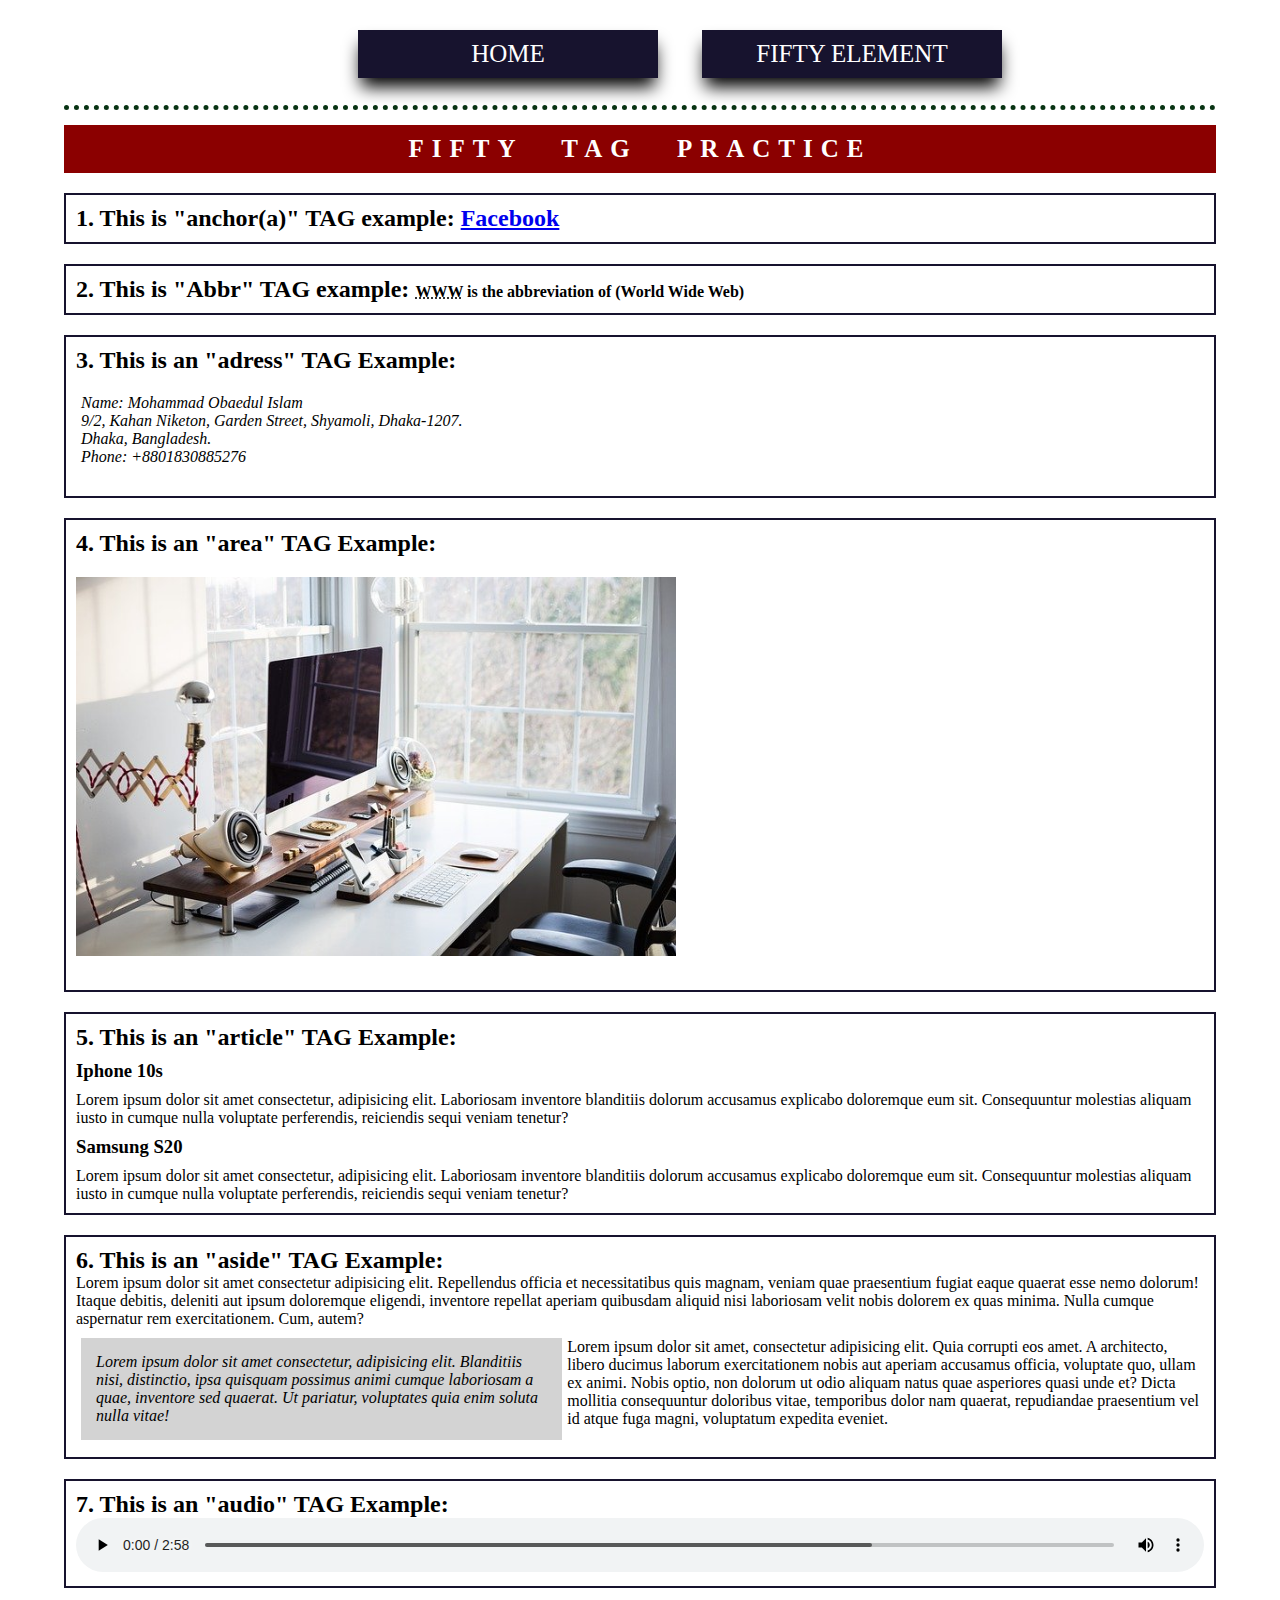
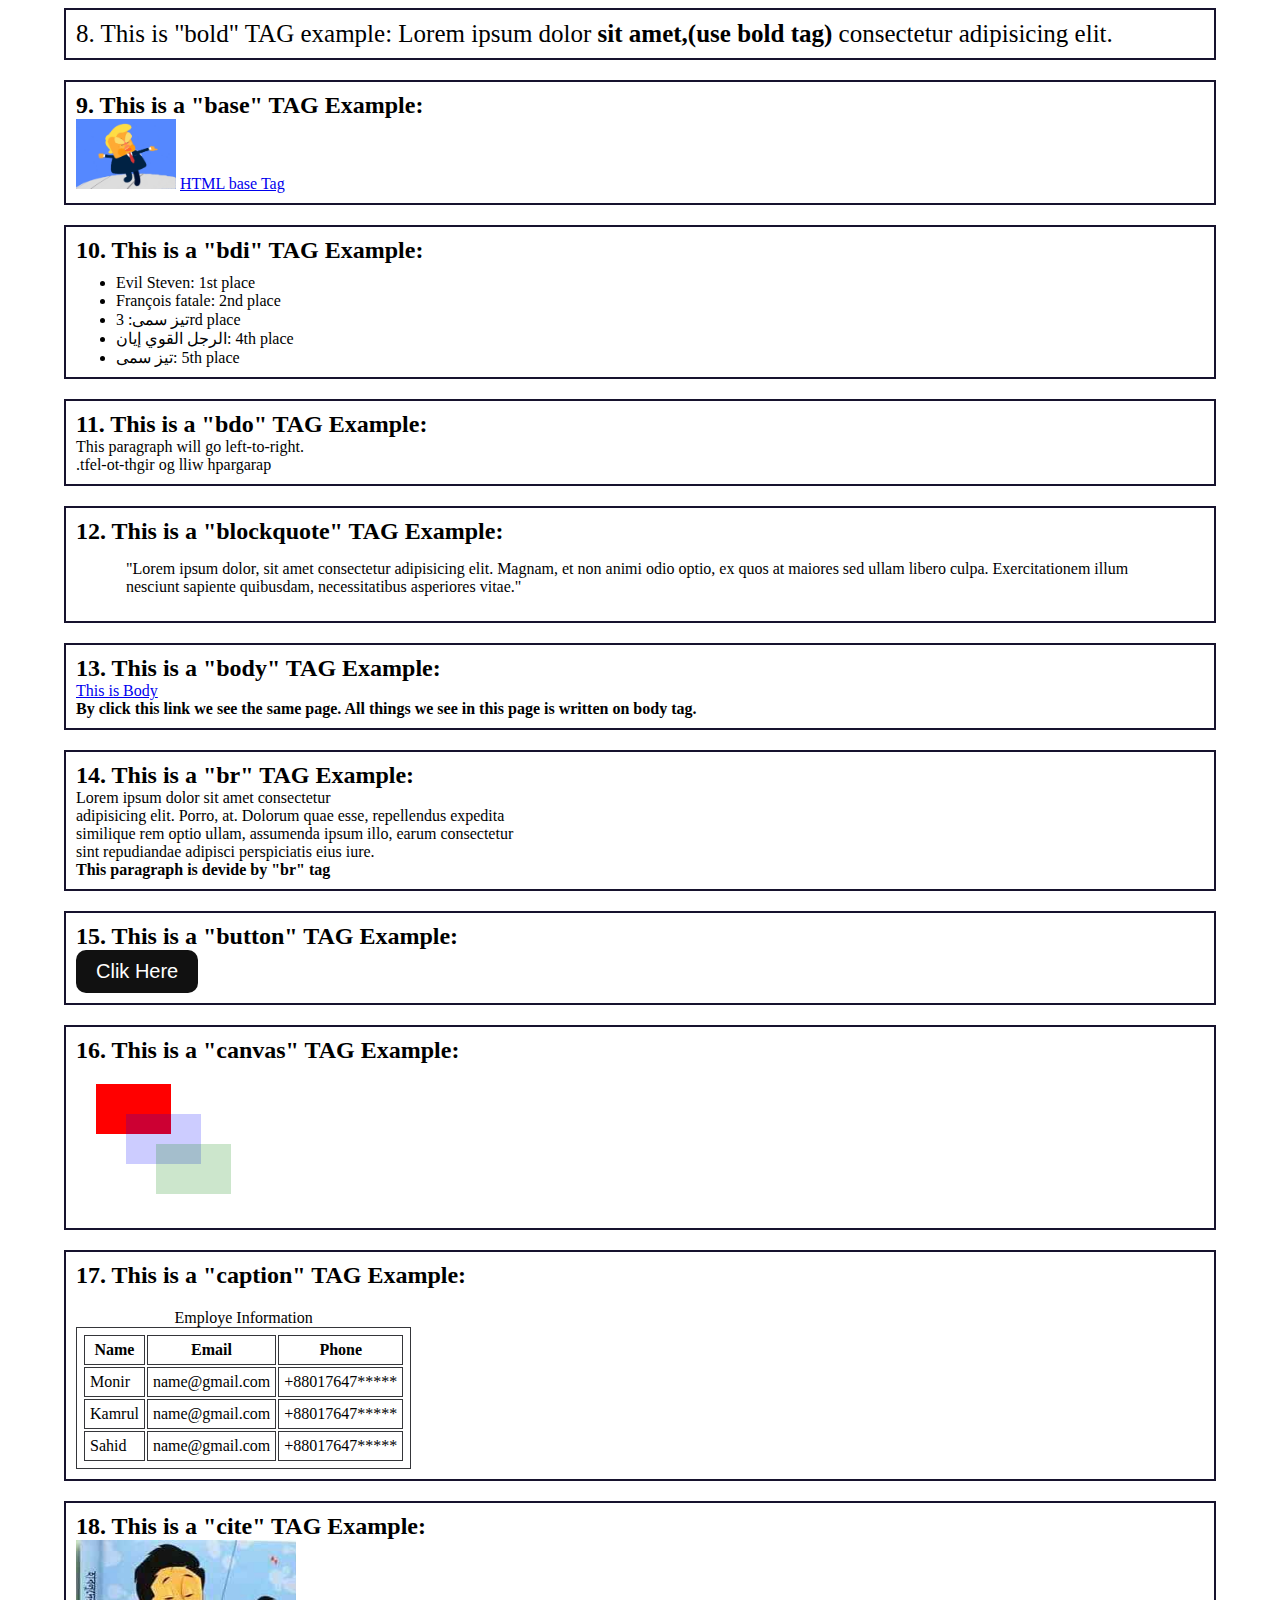
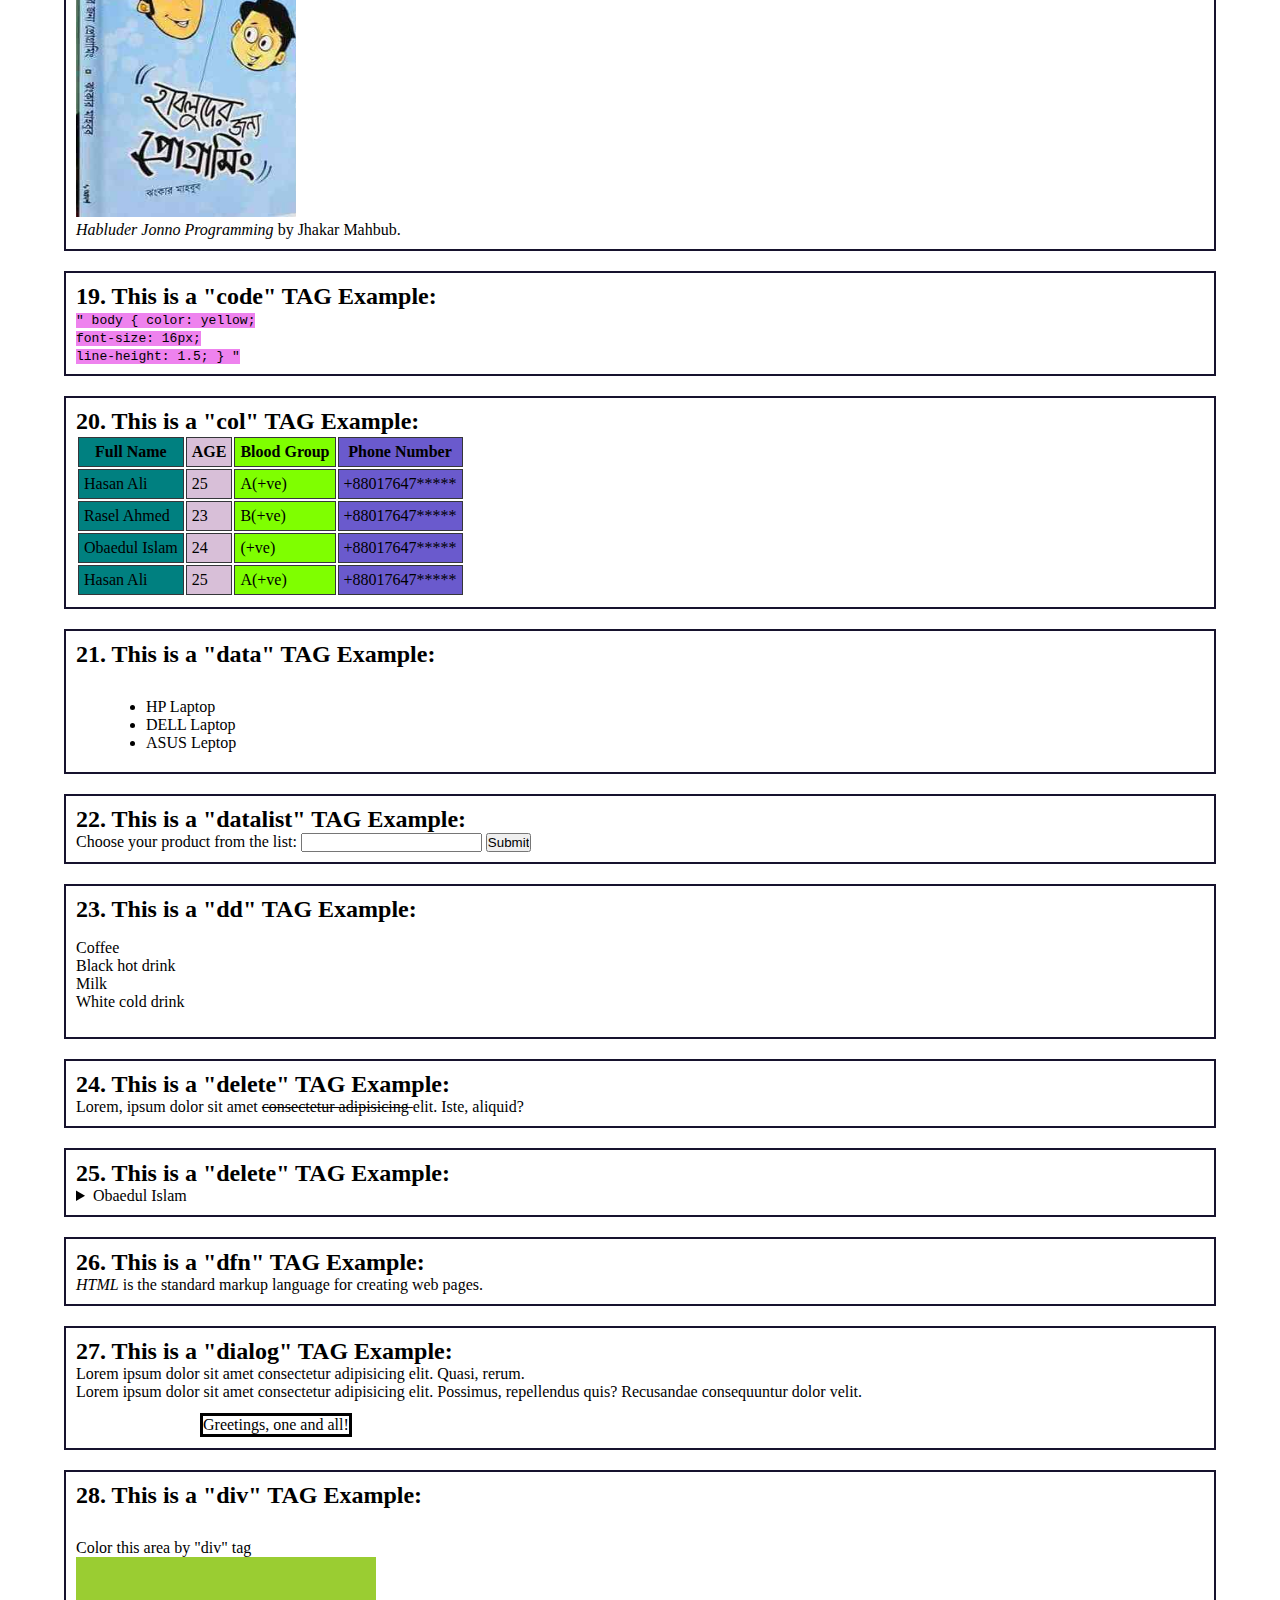
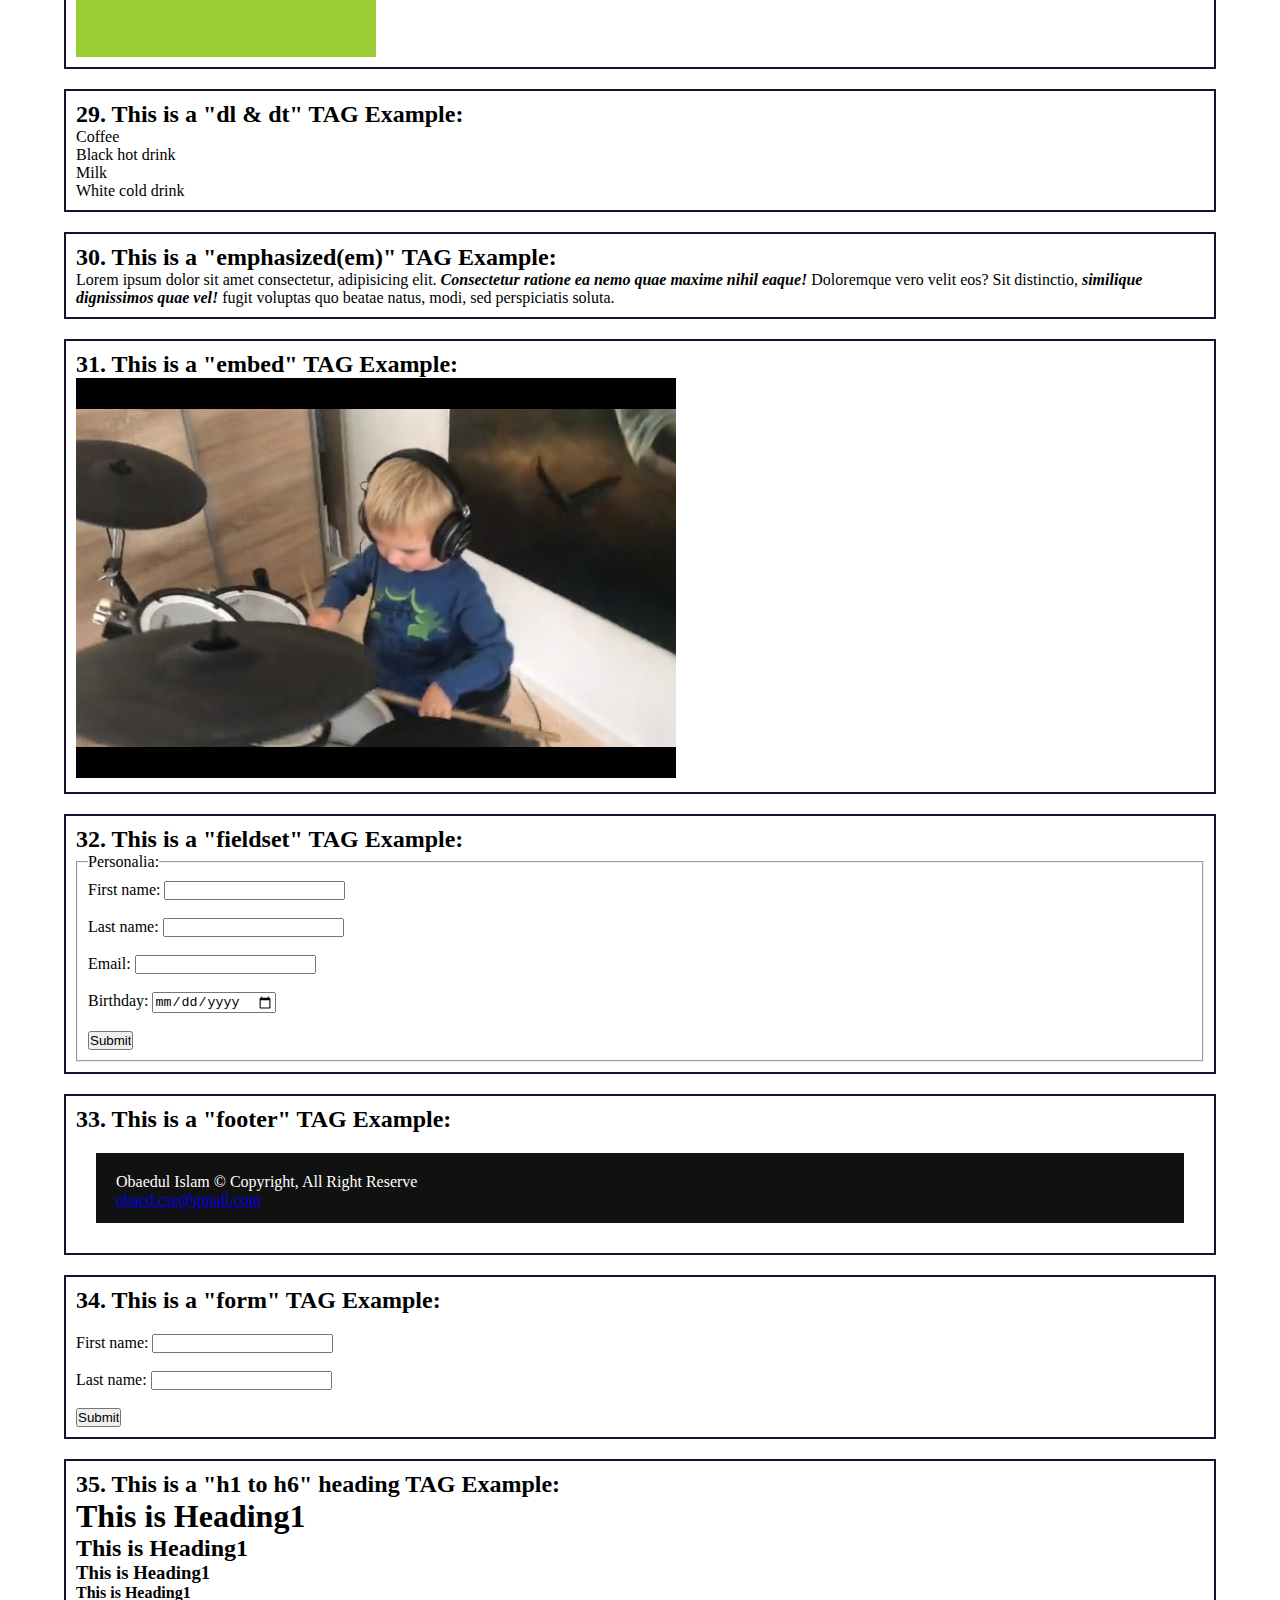
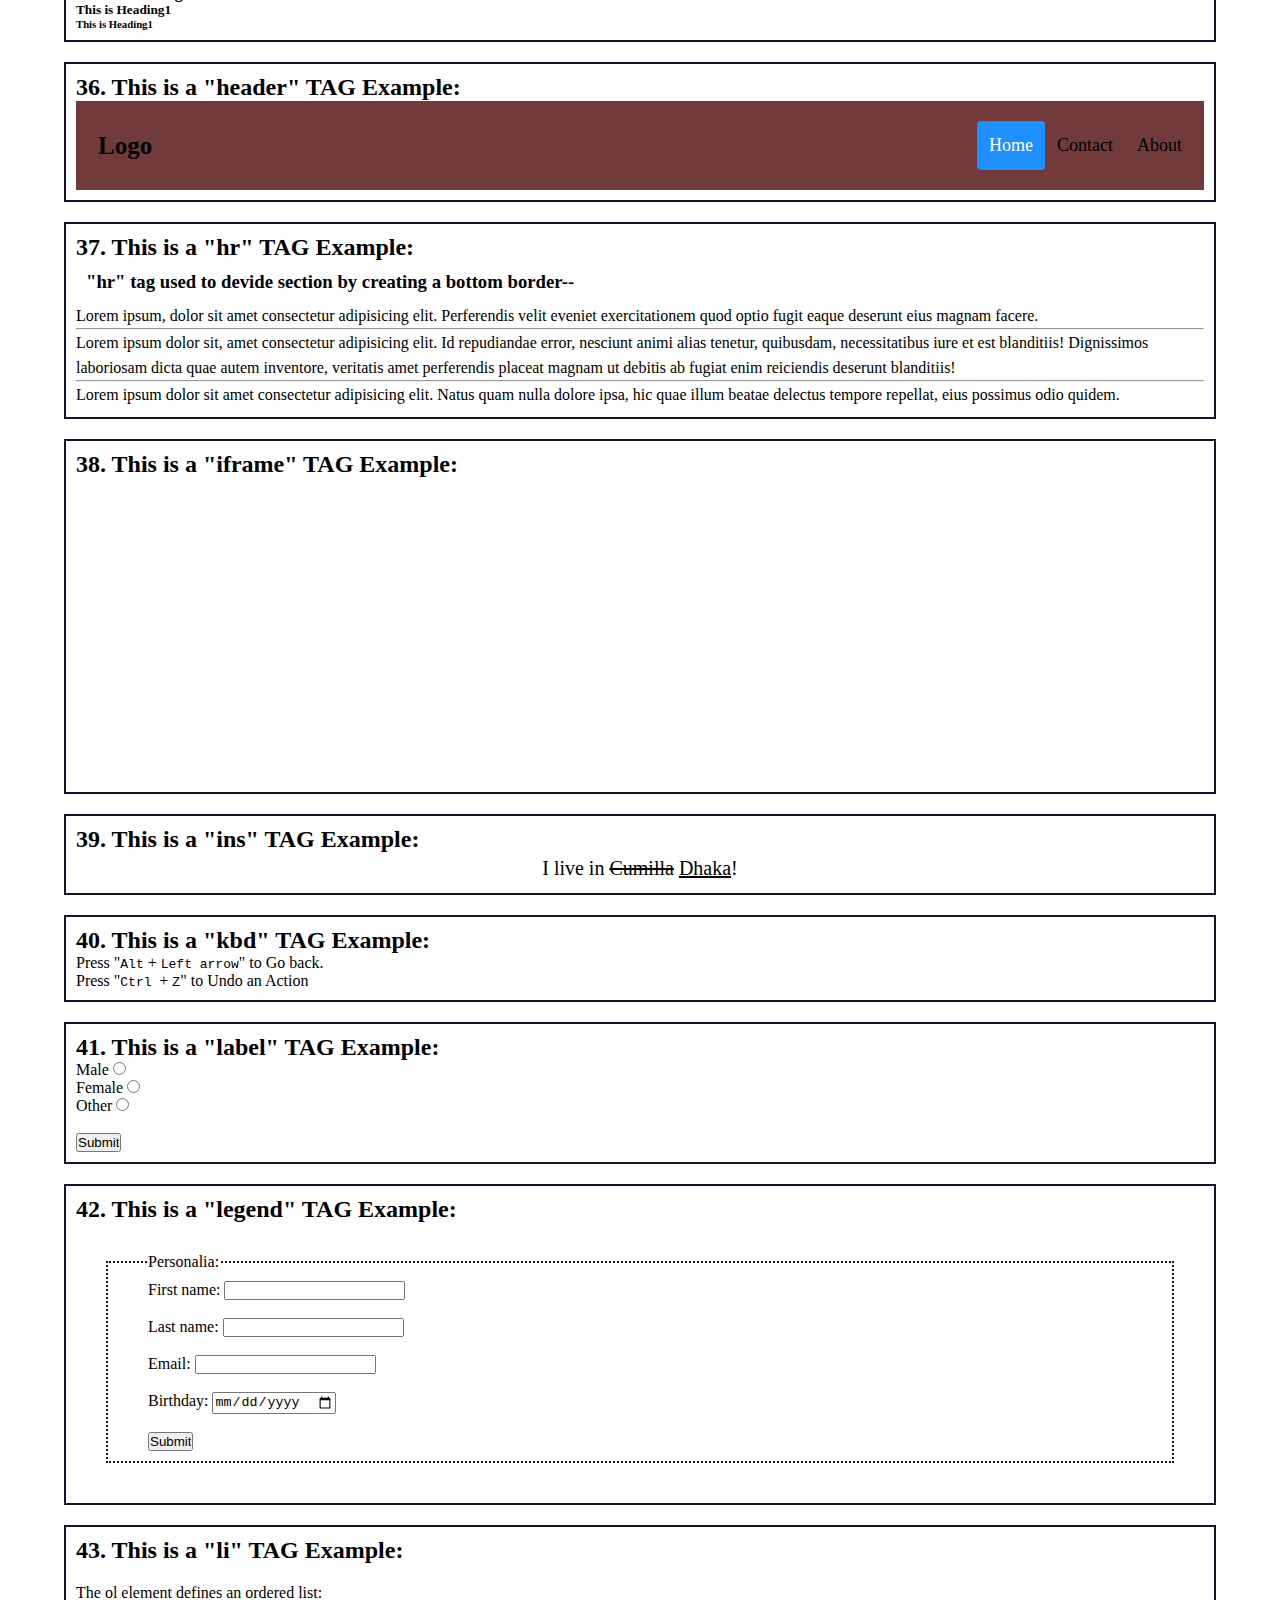
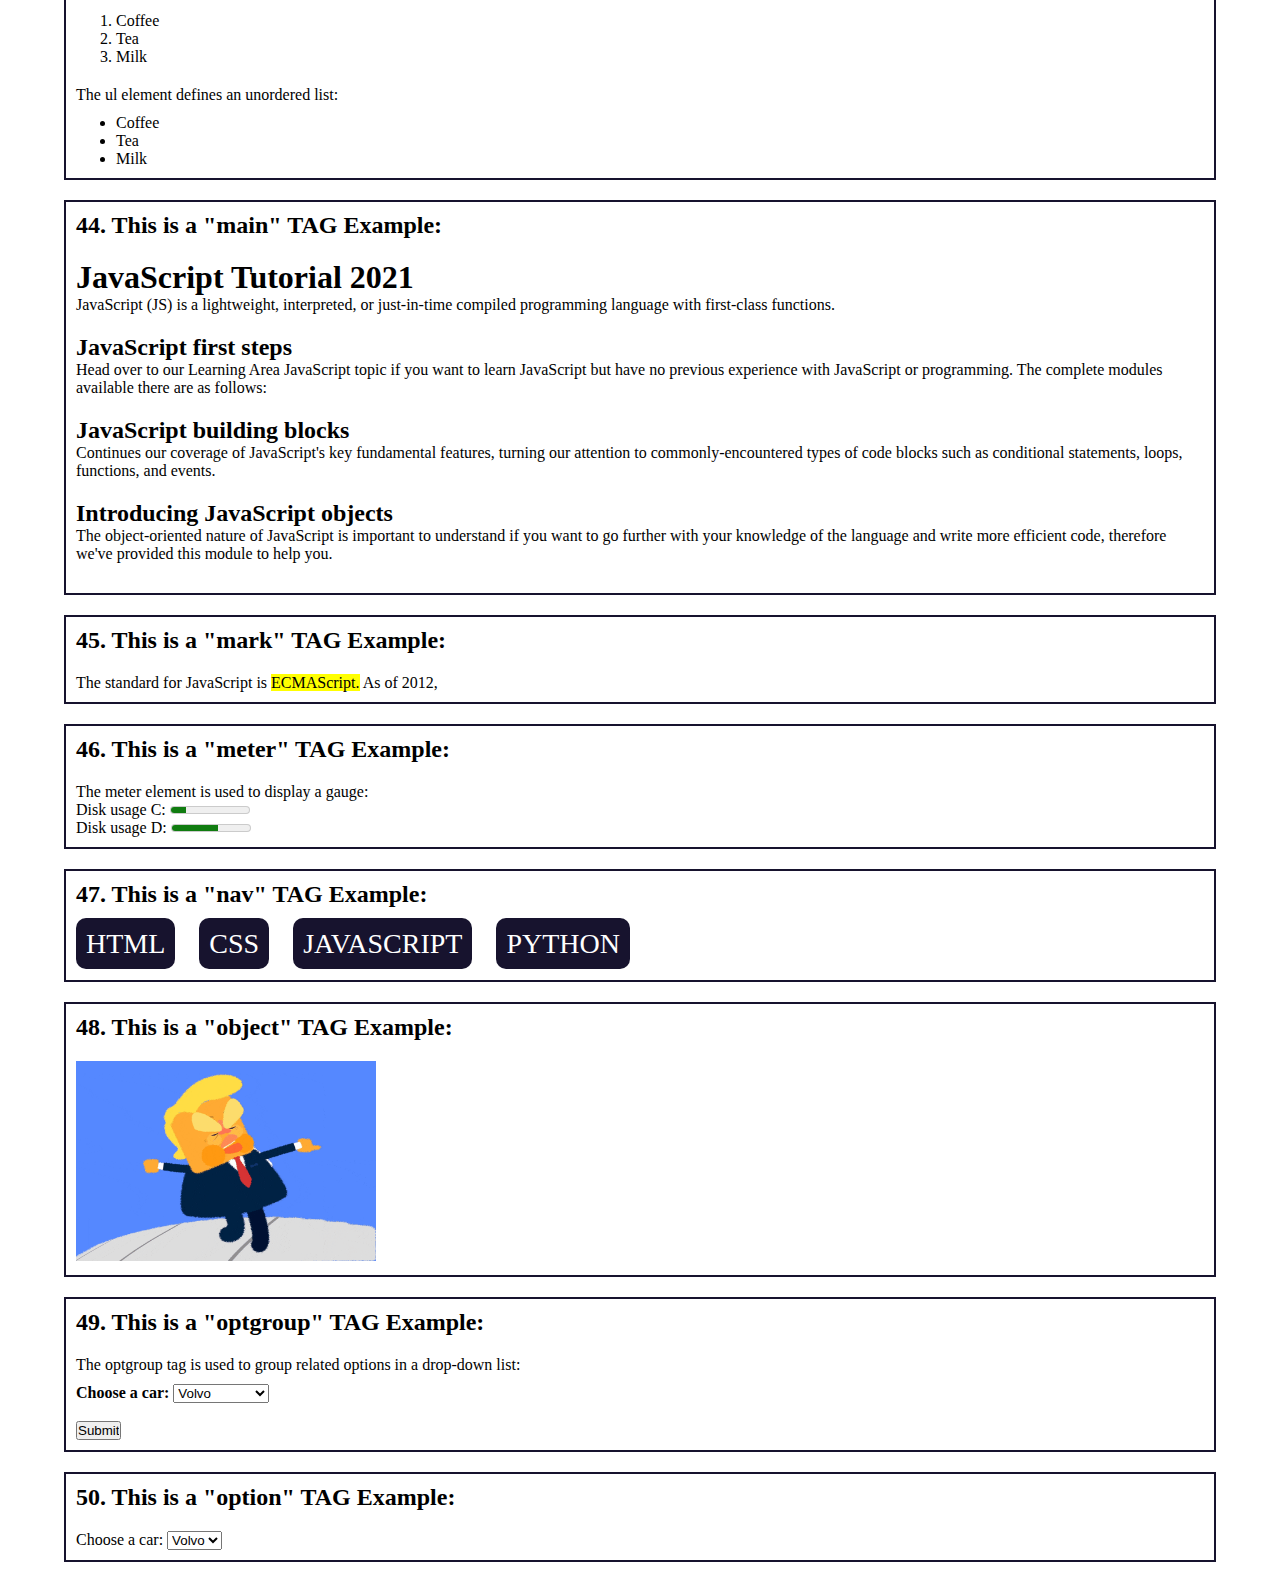
==== commit 61cd114d: "Update element.html" ====
--- a/element.html
+++ b/element.html
@@ -319,10 +319,10 @@
             <p>Lorem ipsum dolor sit amet consectetur, adipisicing elit. <em style="font-weight: bold;">Consectetur ratione ea nemo quae maxime nihil eaque!</em>  Doloremque vero velit eos? Sit distinctio, <em style="font-weight: bold;">similique dignissimos quae vel!</em> fugit voluptas quo beatae natus, modi, sed perspiciatis soluta.</p>
         </div>
 
-        <!-- <div class="embed-element">
+      <div class="embed-element">
             <h2>31. This is a "embed" TAG Example: </h2>
             <embed type="video/webm"src="images/Drum Play.mp4" width="600"height="400">
-        </div> -->
+        </div>
 
         <div class="fieldset-element">
             <h2>32. This is a "fieldset" TAG Example: </h2>
@@ -569,4 +569,4 @@
     ctx.fillRect(80, 80, 75, 50);
     </script>
 </body>
-</html>+</html>
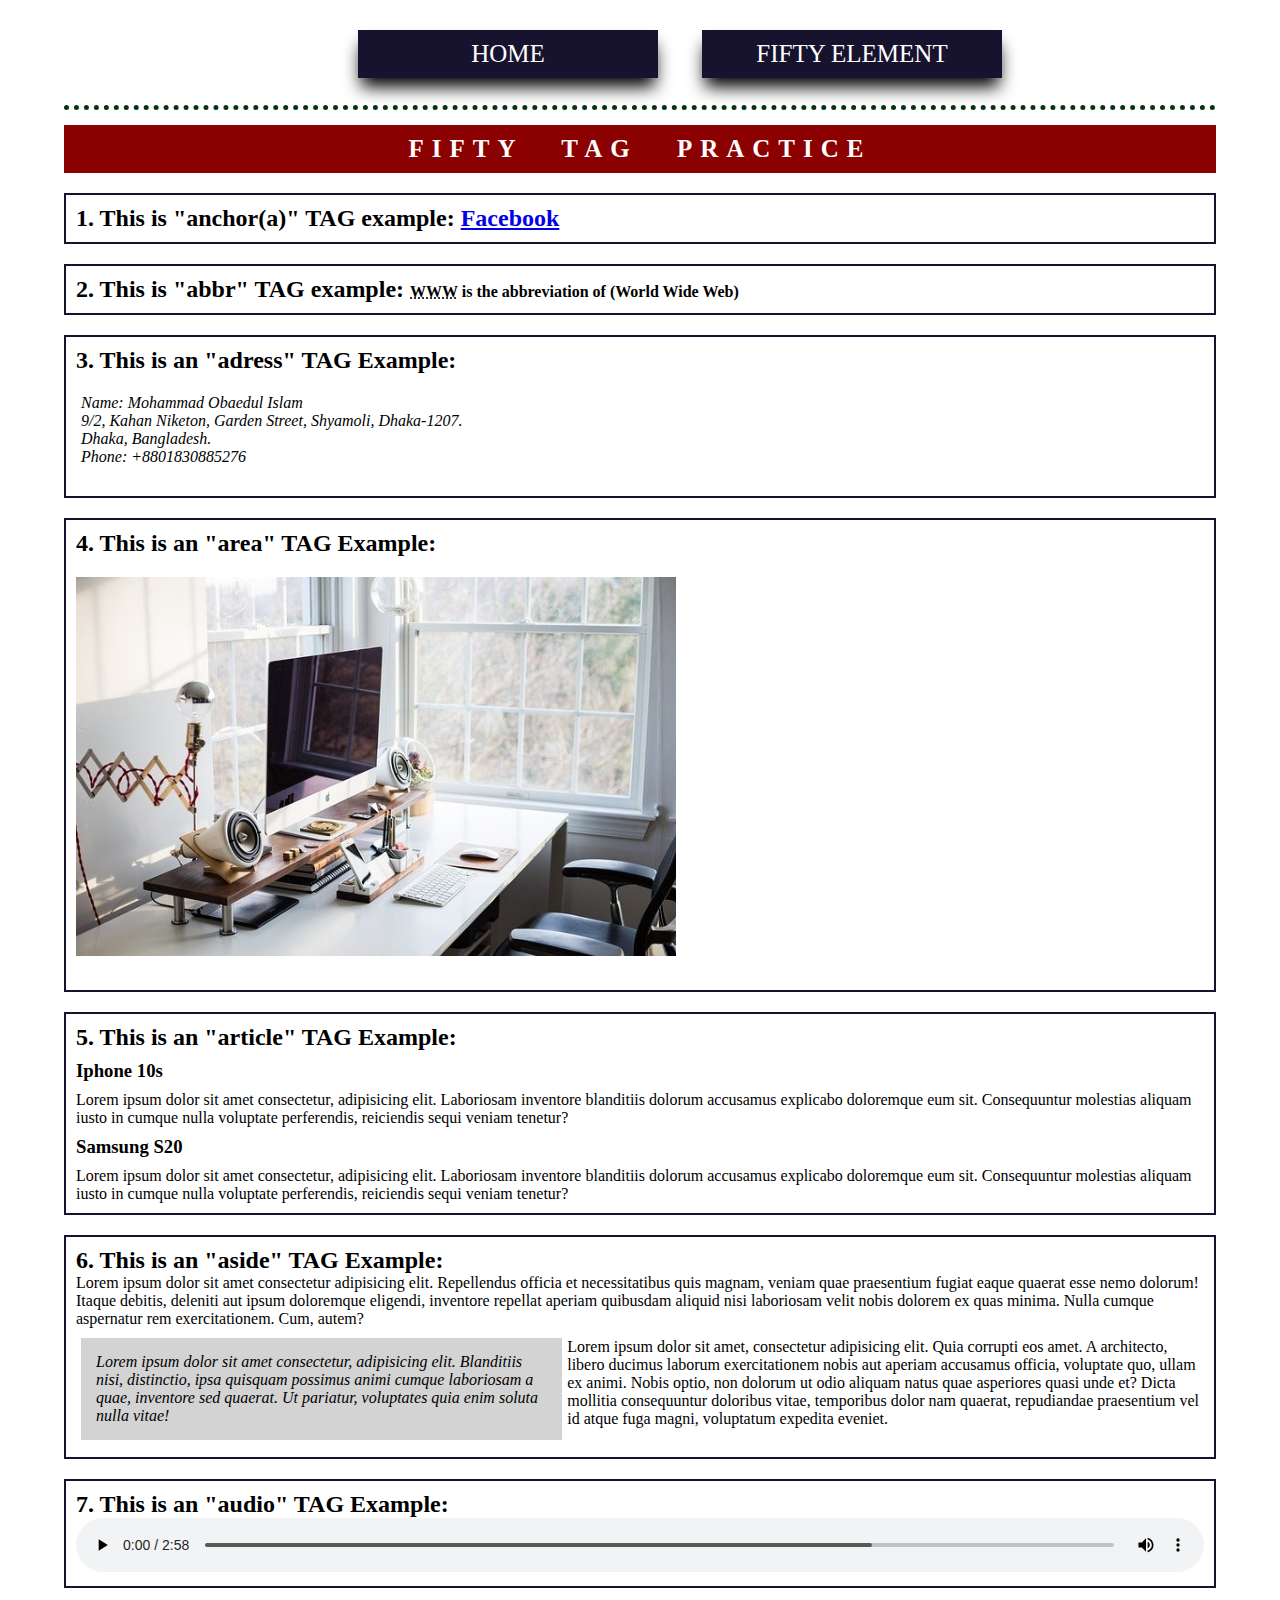
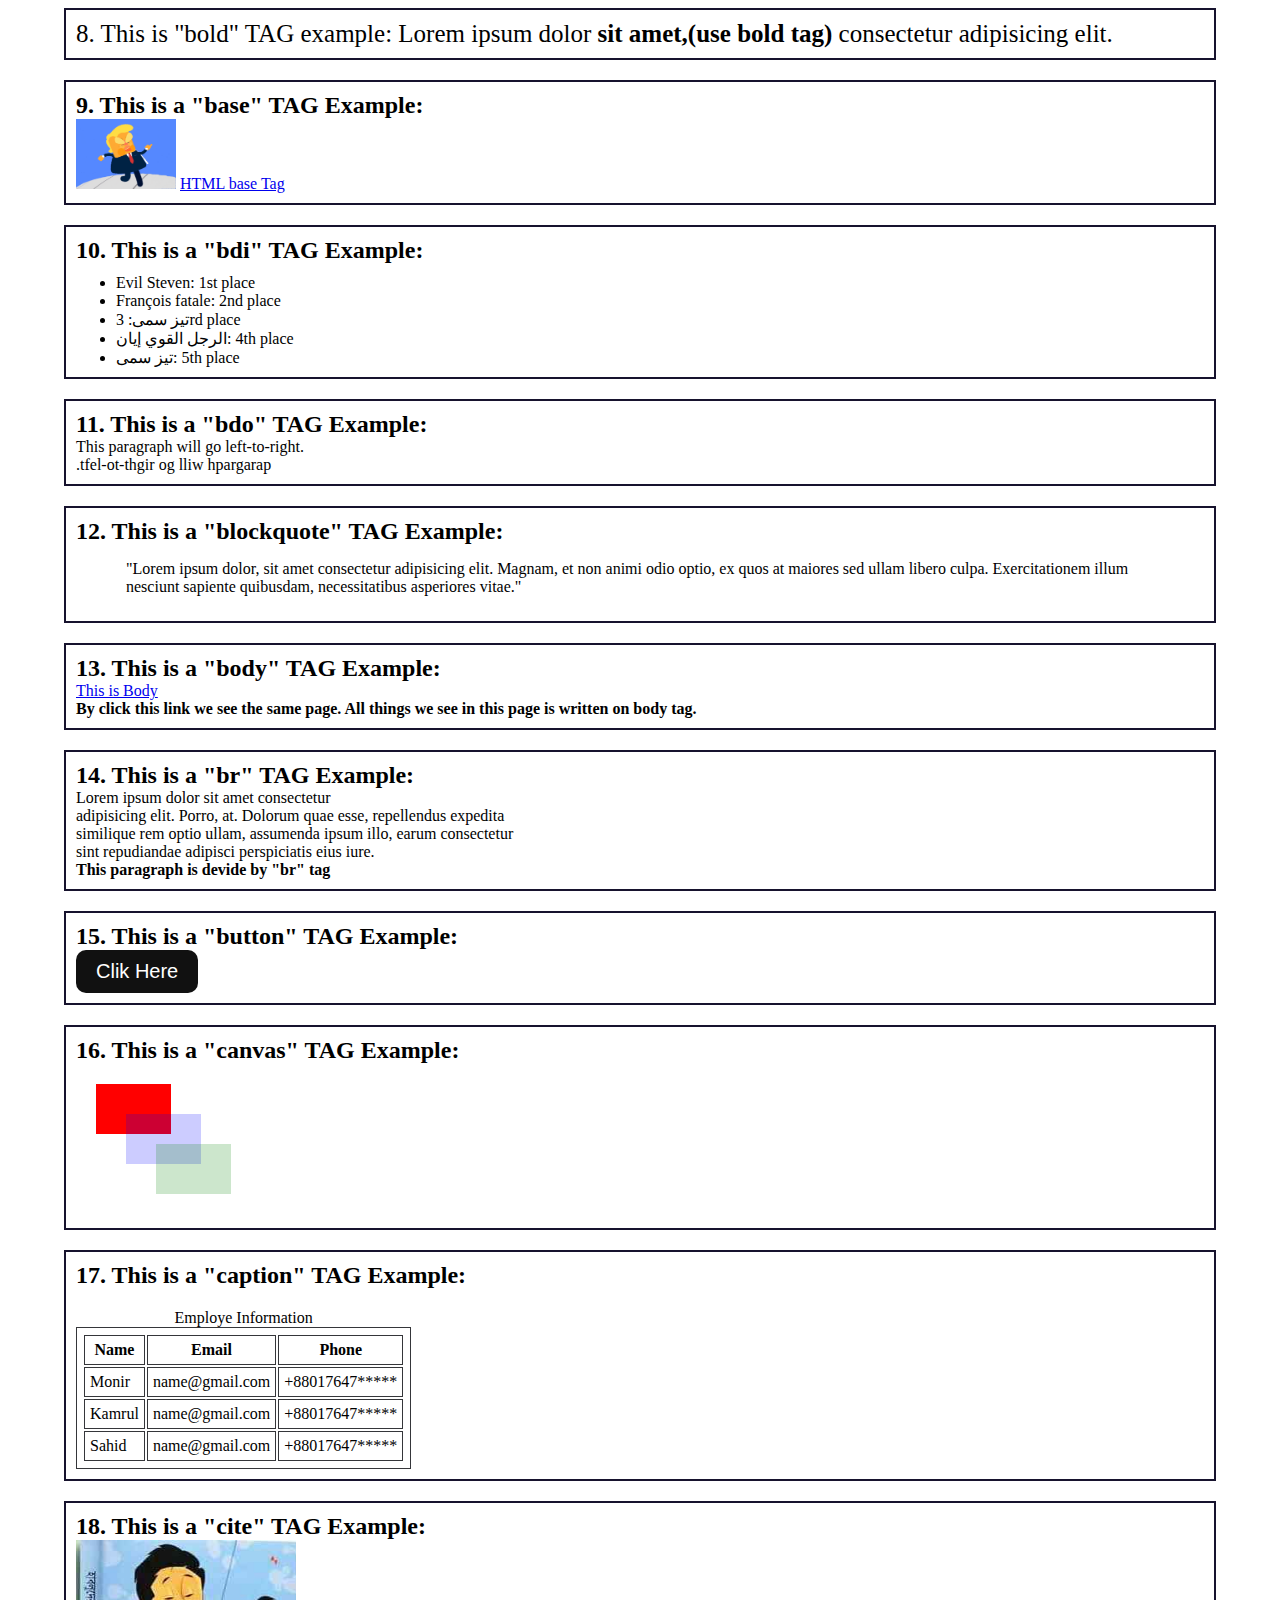
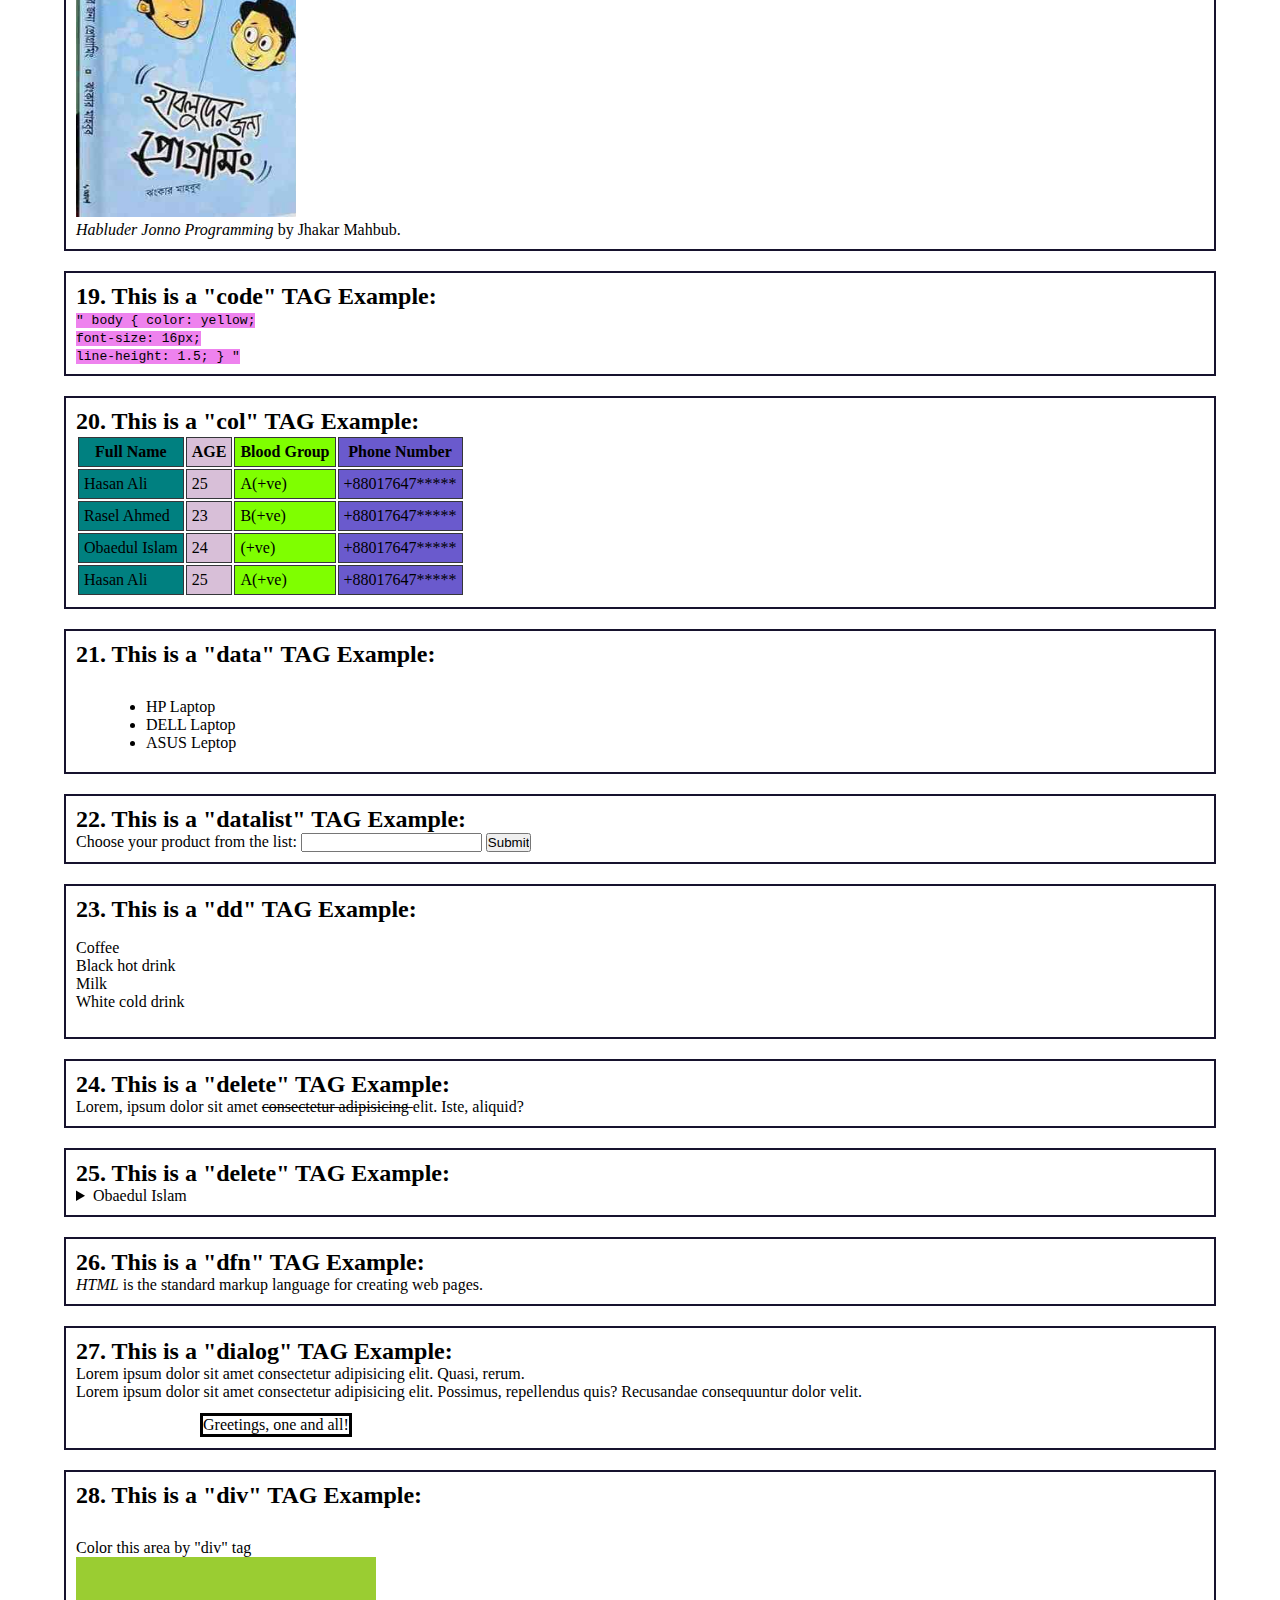
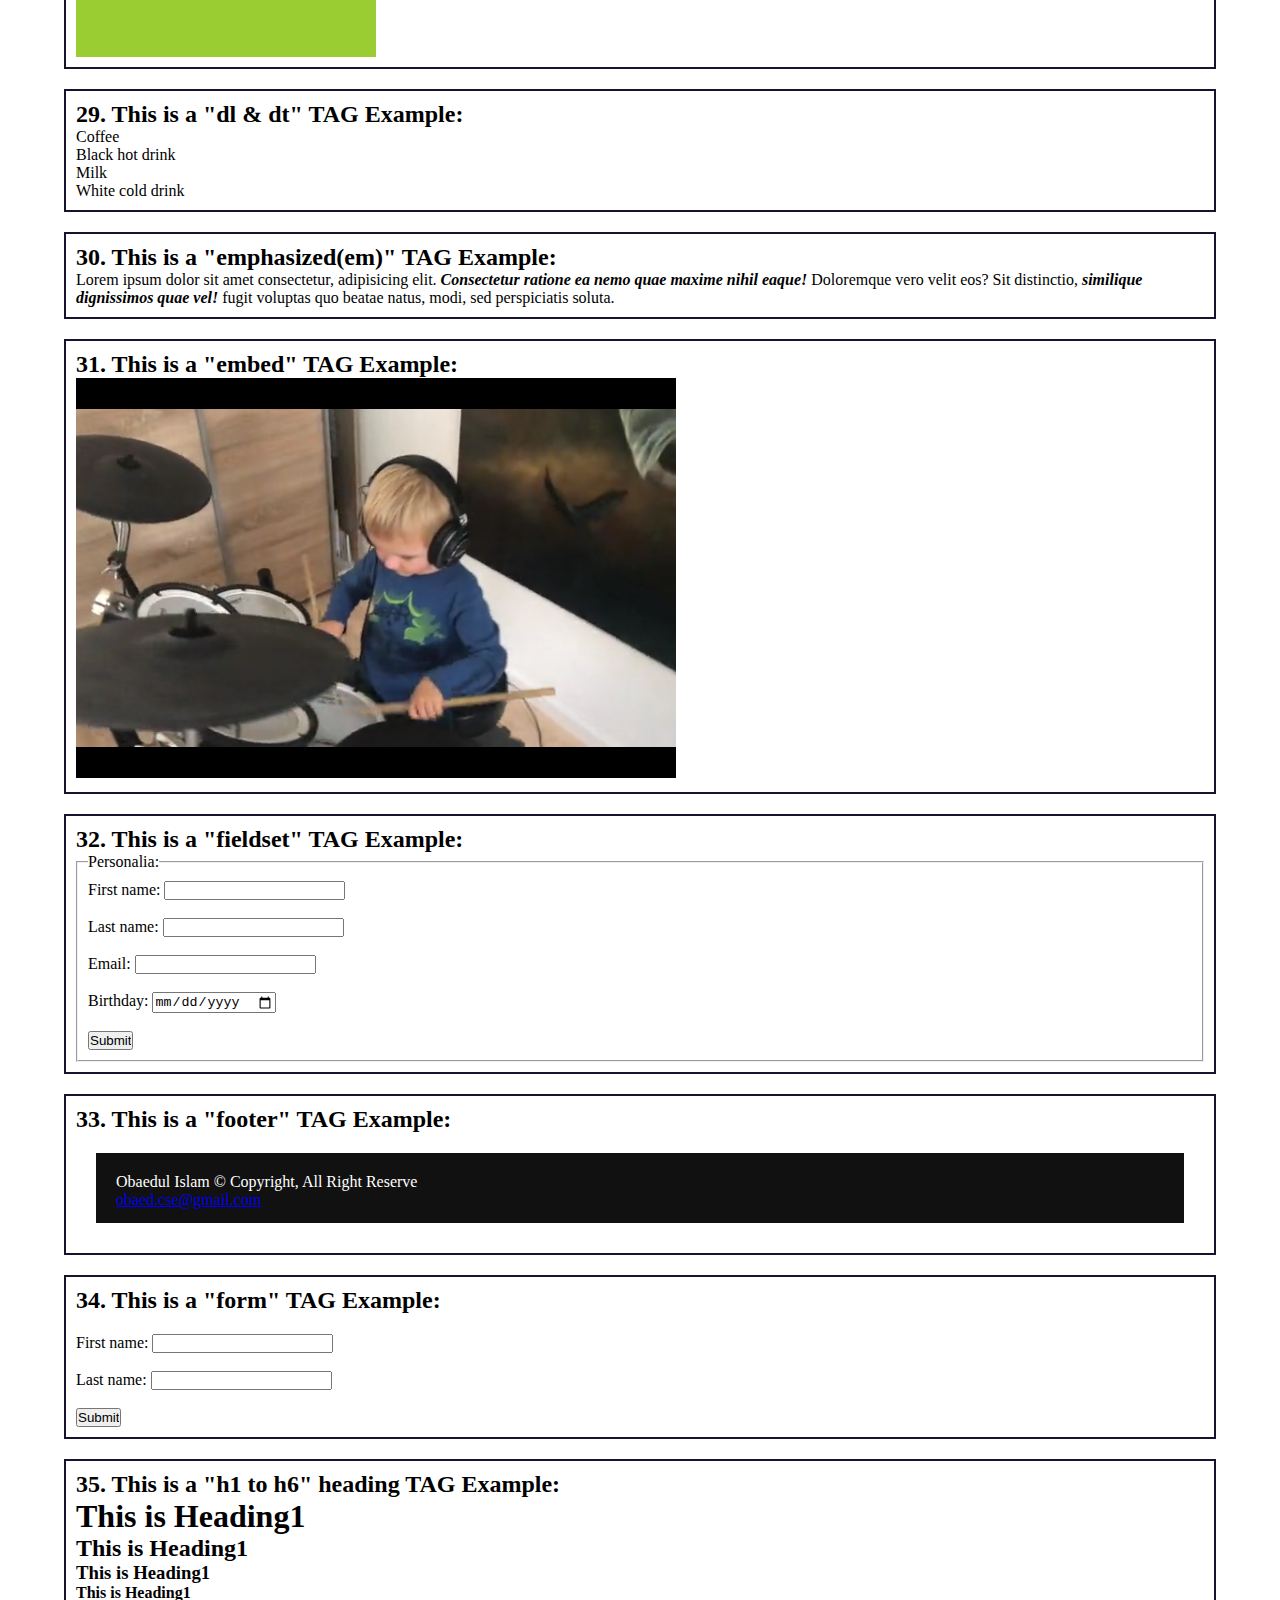
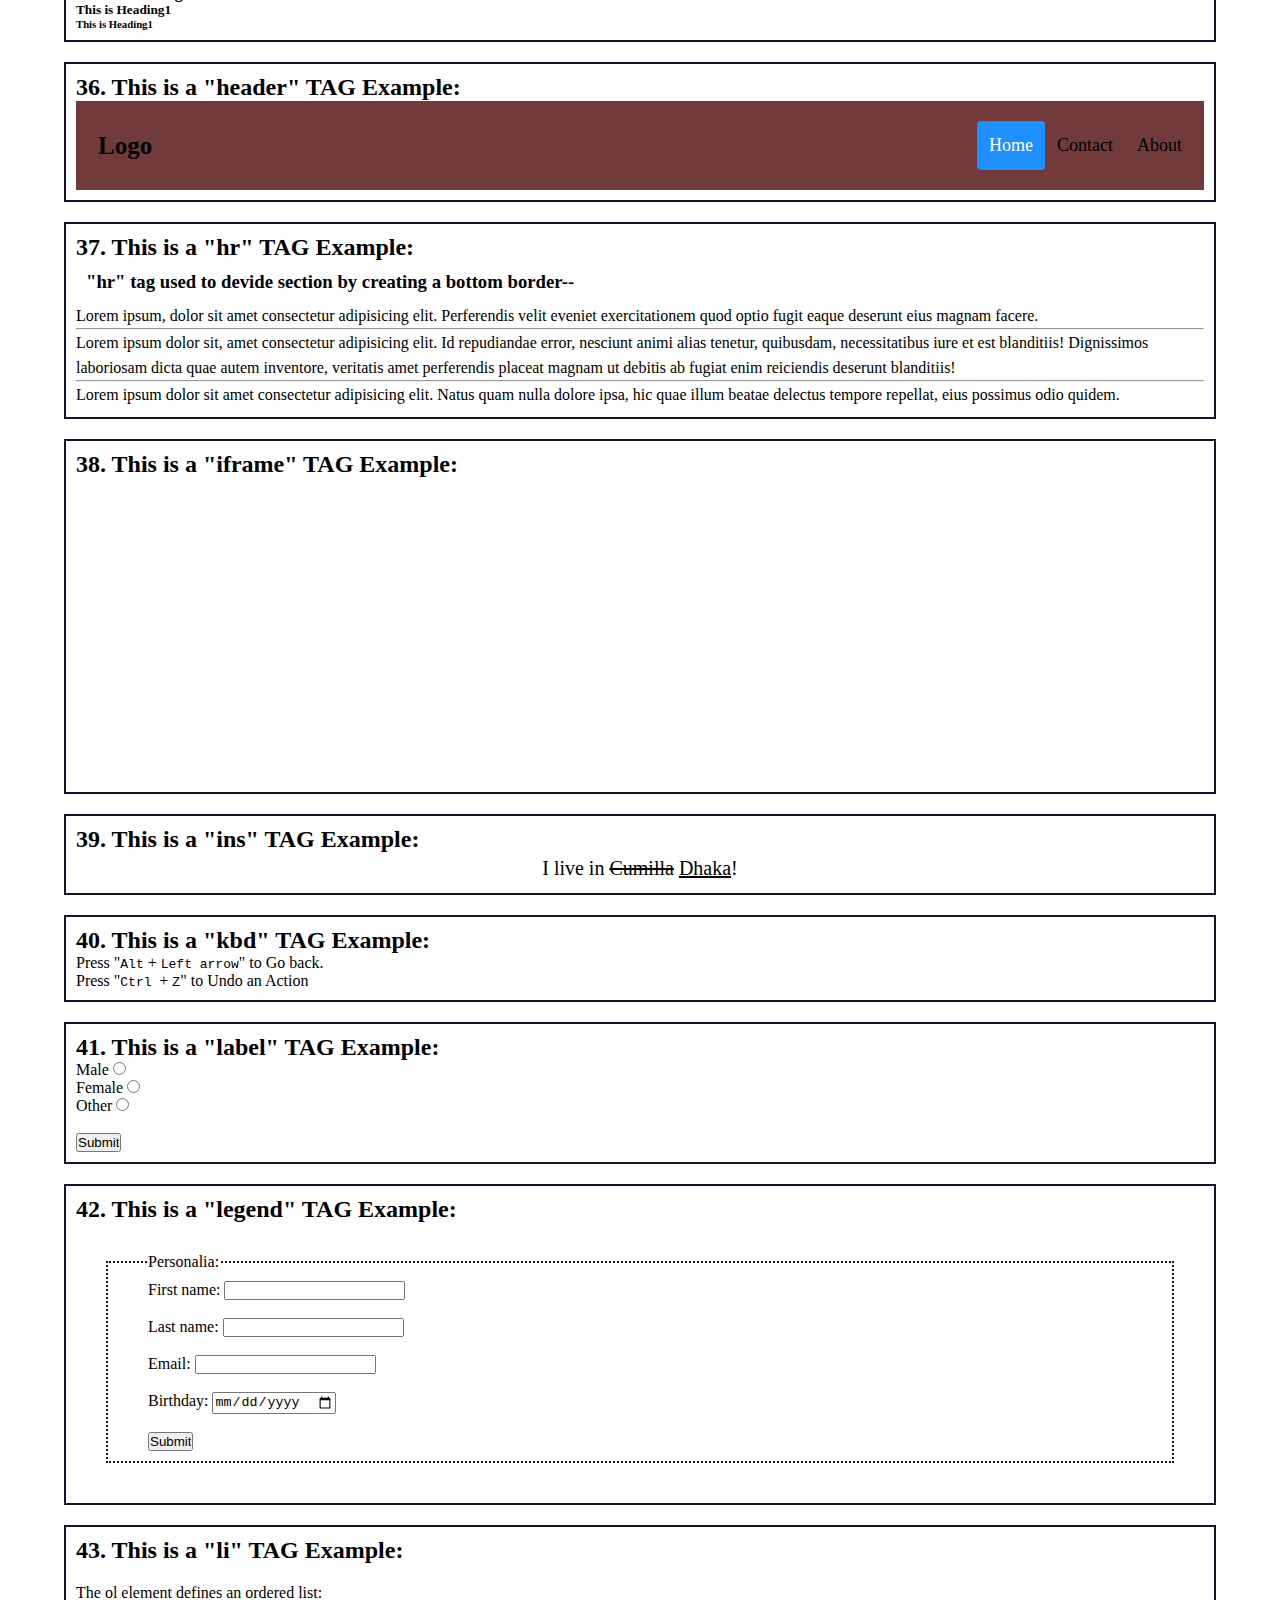
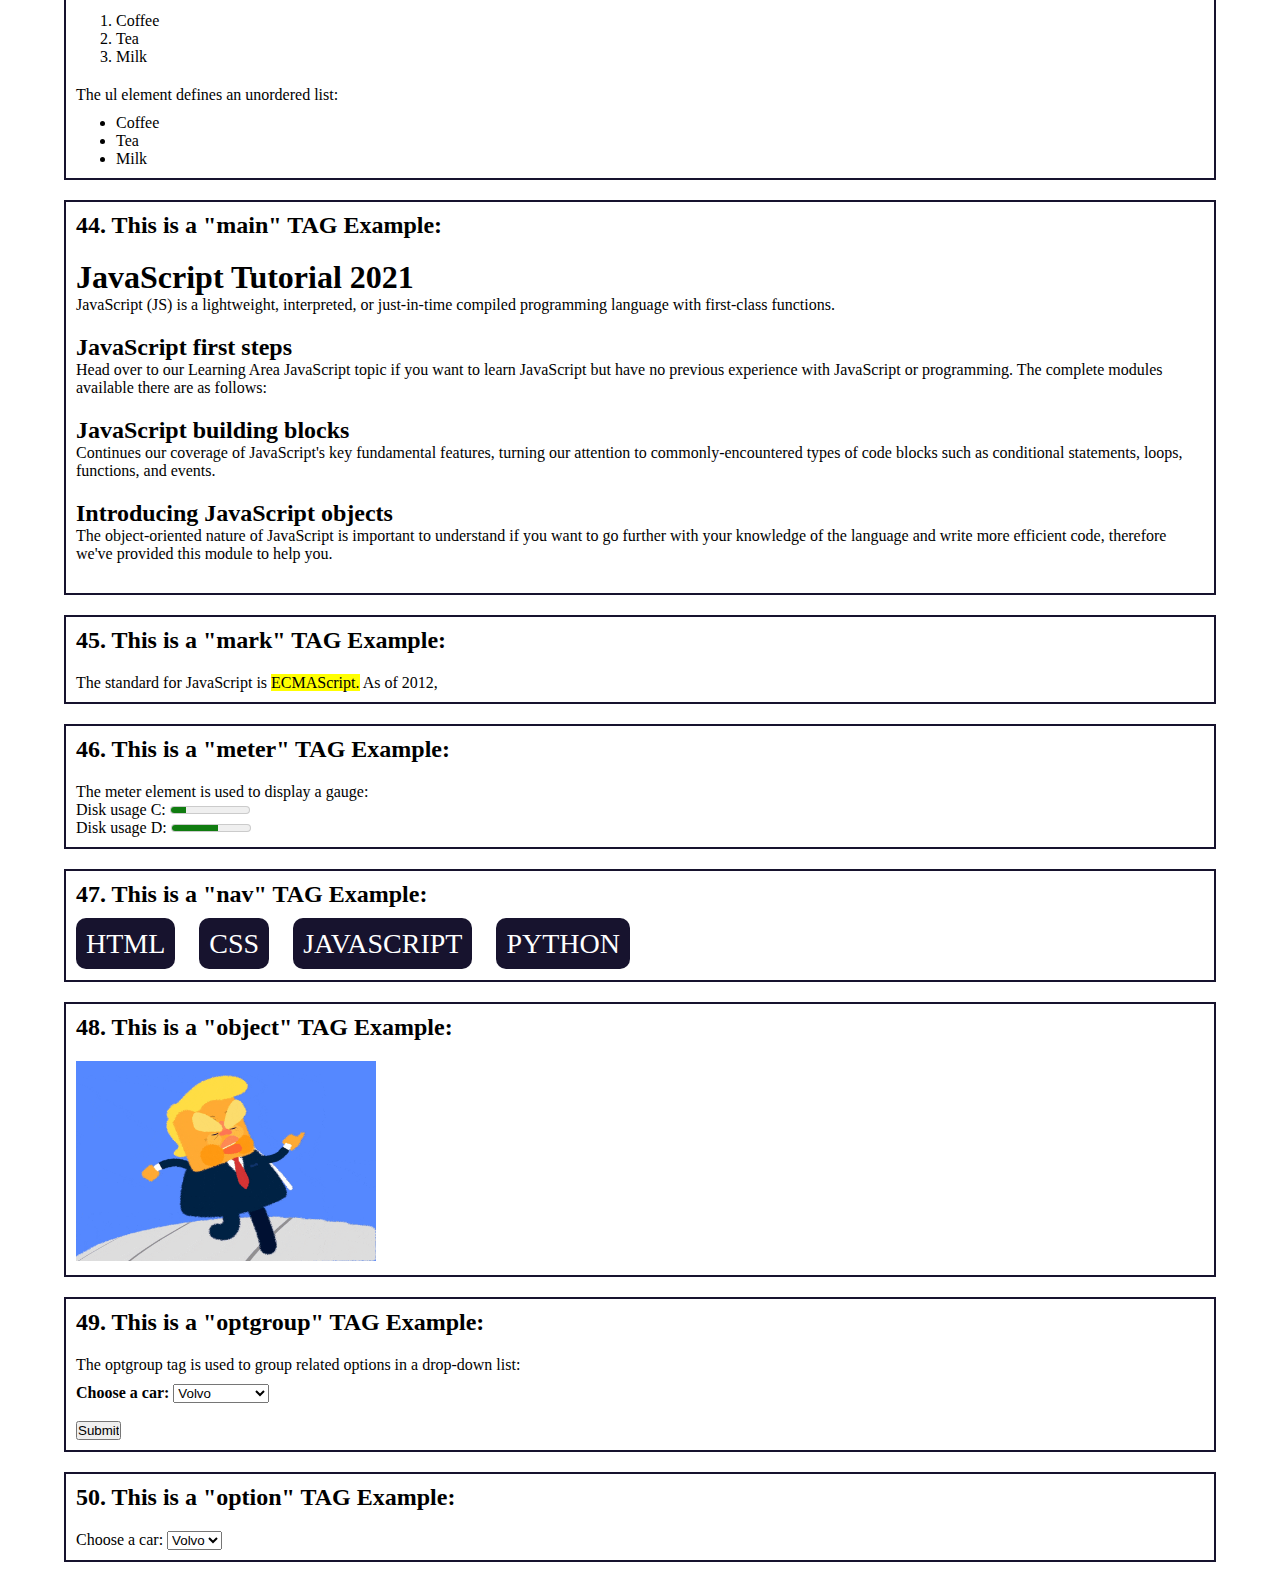
==== commit 3d35d010: "Update element.html" ====
--- a/element.html
+++ b/element.html
@@ -41,7 +41,7 @@
         </div>
 
         <div class="abbr-tag">
-            <h2>2. This is "Abbr" TAG example: <span style="font-size: 16px;"><abbr title="World Wide Web"> WWW</abbr> is the abbreviation of (World Wide Web)</span></h2>
+            <h2>2. This is "abbr" TAG example: <span style="font-size: 16px;"><abbr title="World Wide Web"> WWW</abbr> is the abbreviation of (World Wide Web)</span></h2>
         </div>
 
         <div class="address-tag">
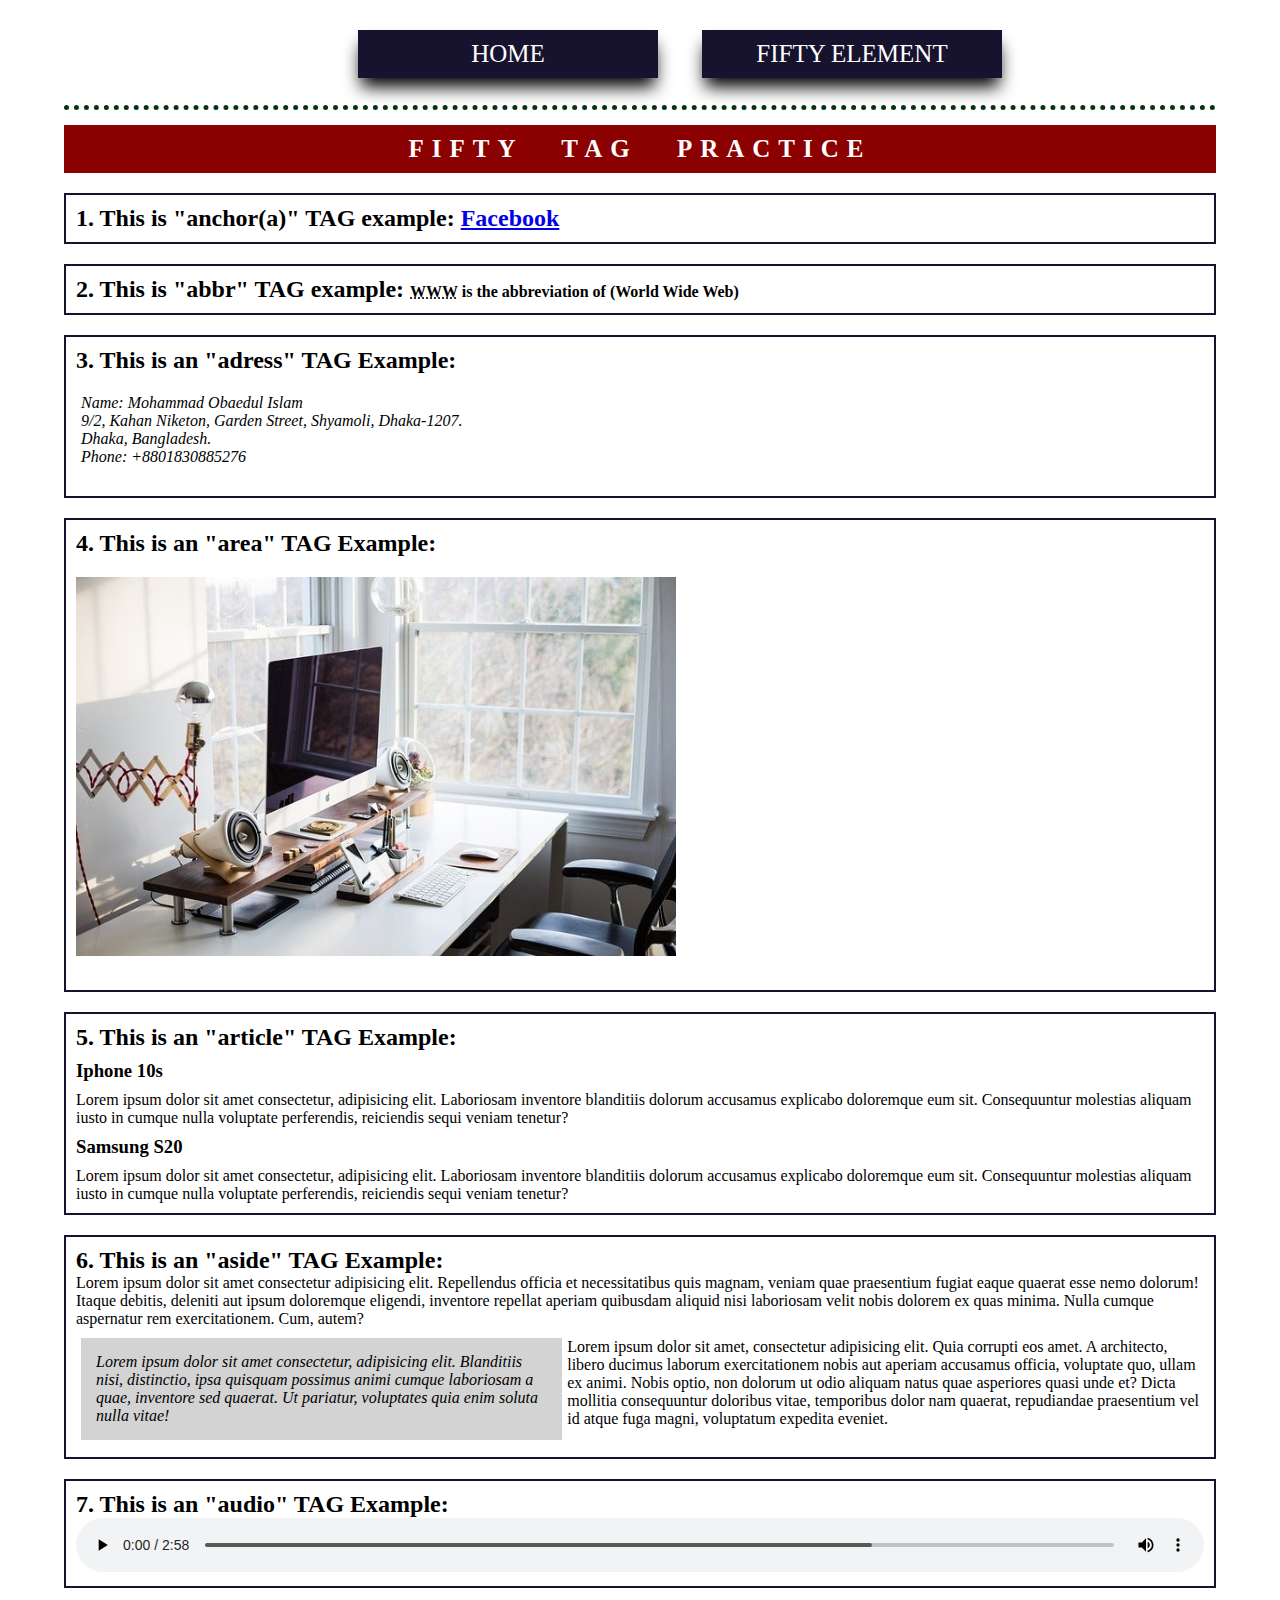
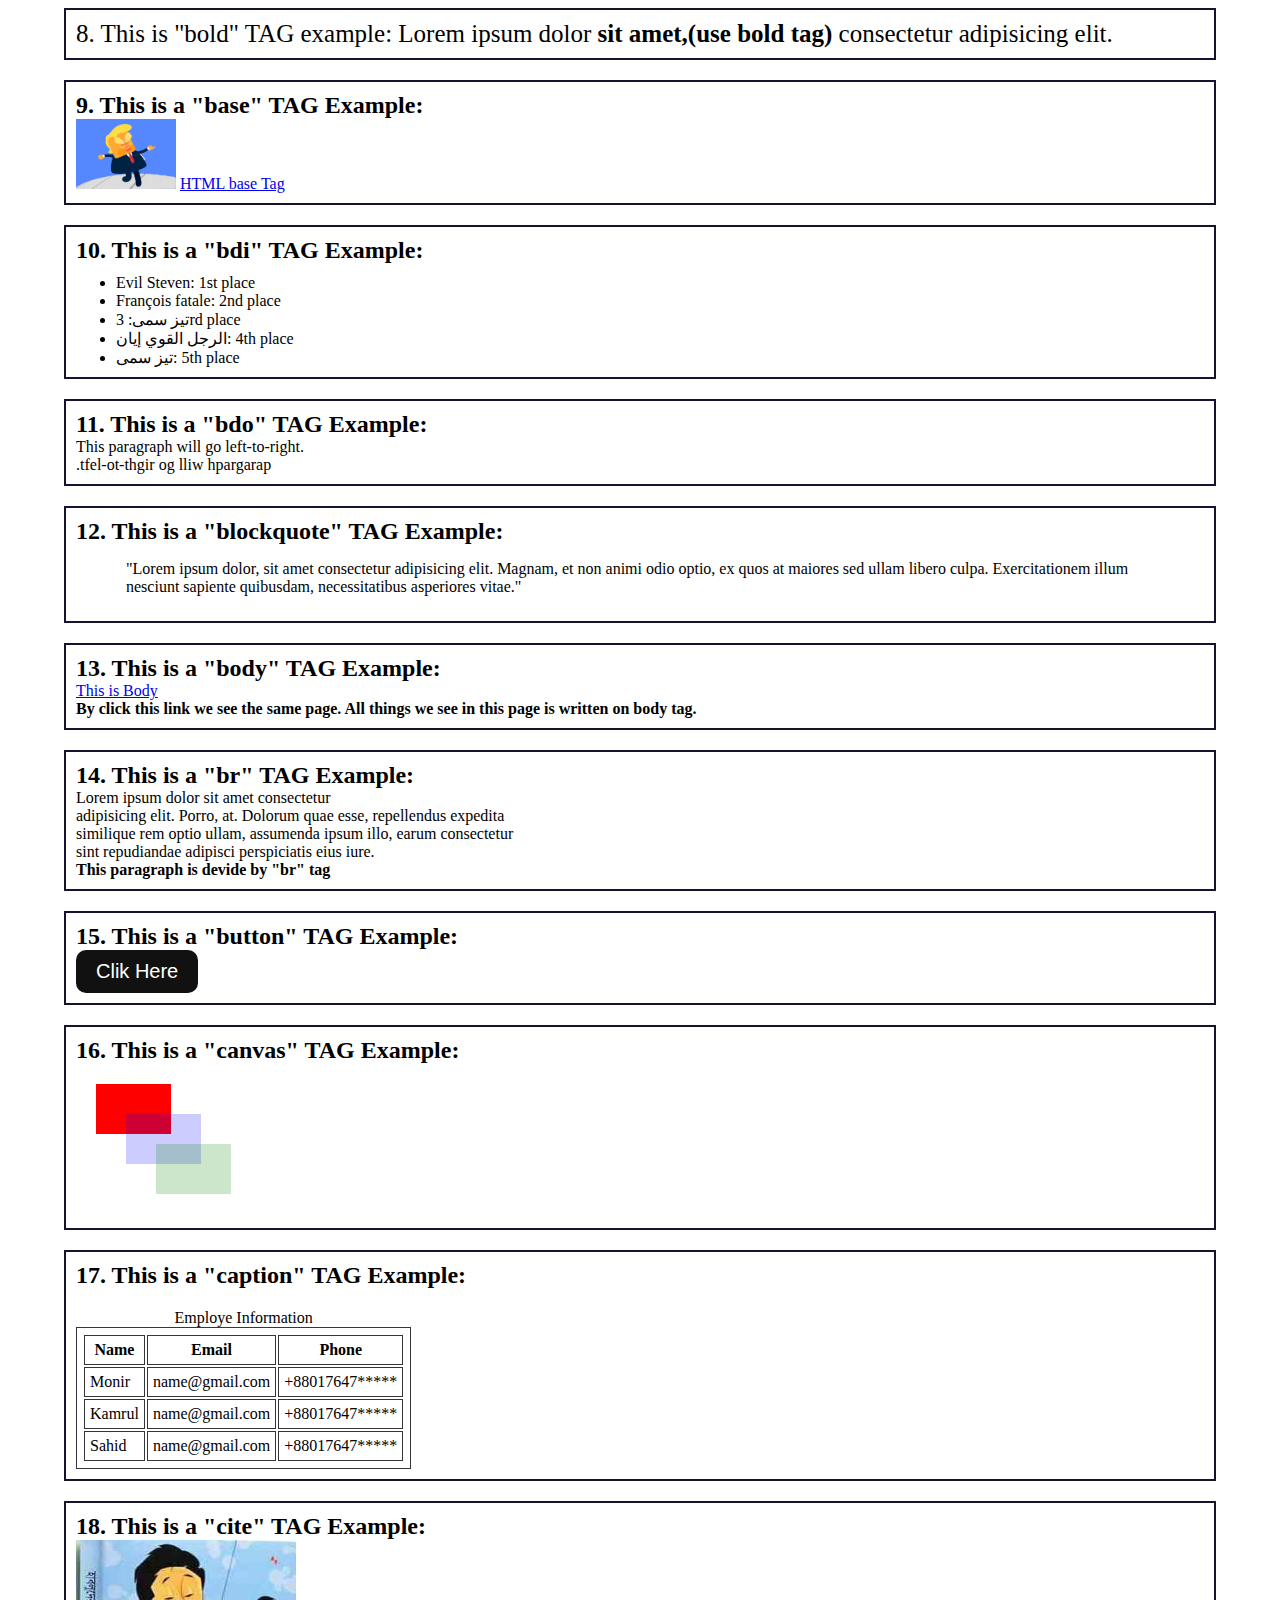
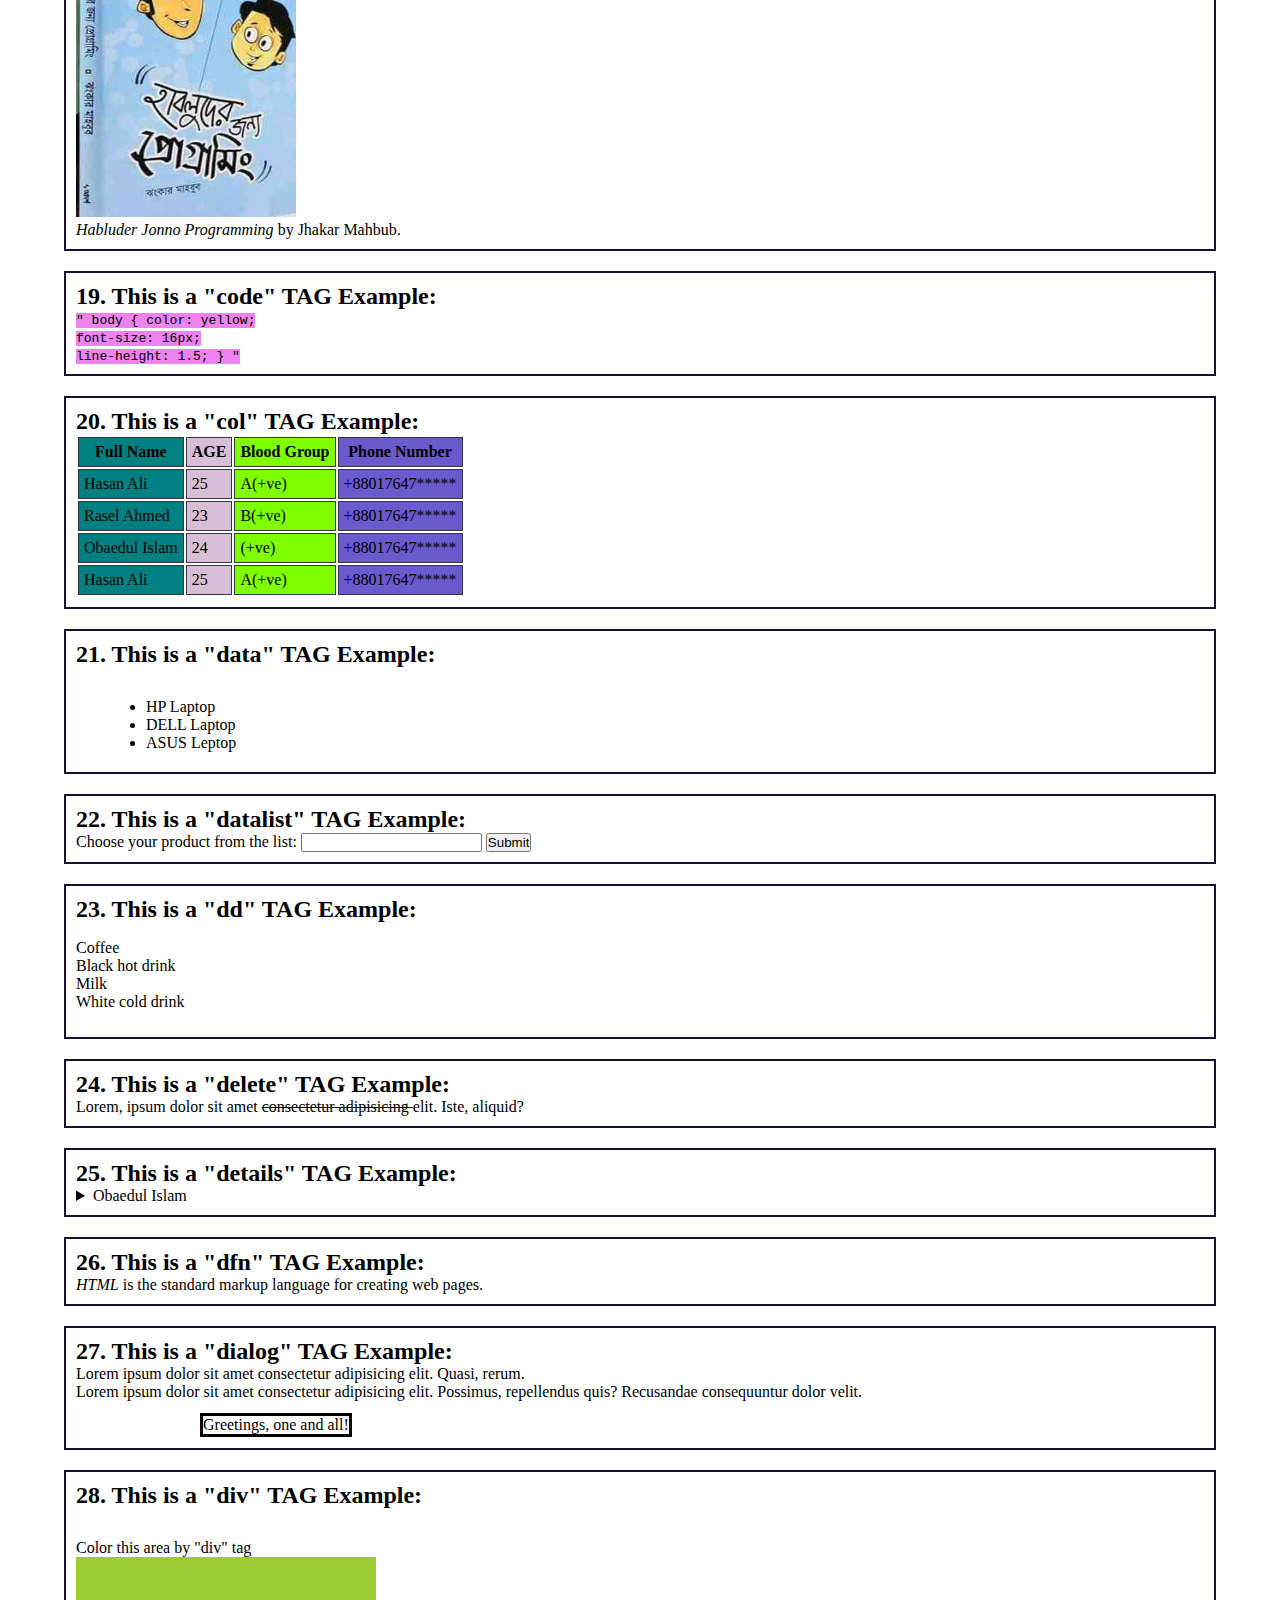
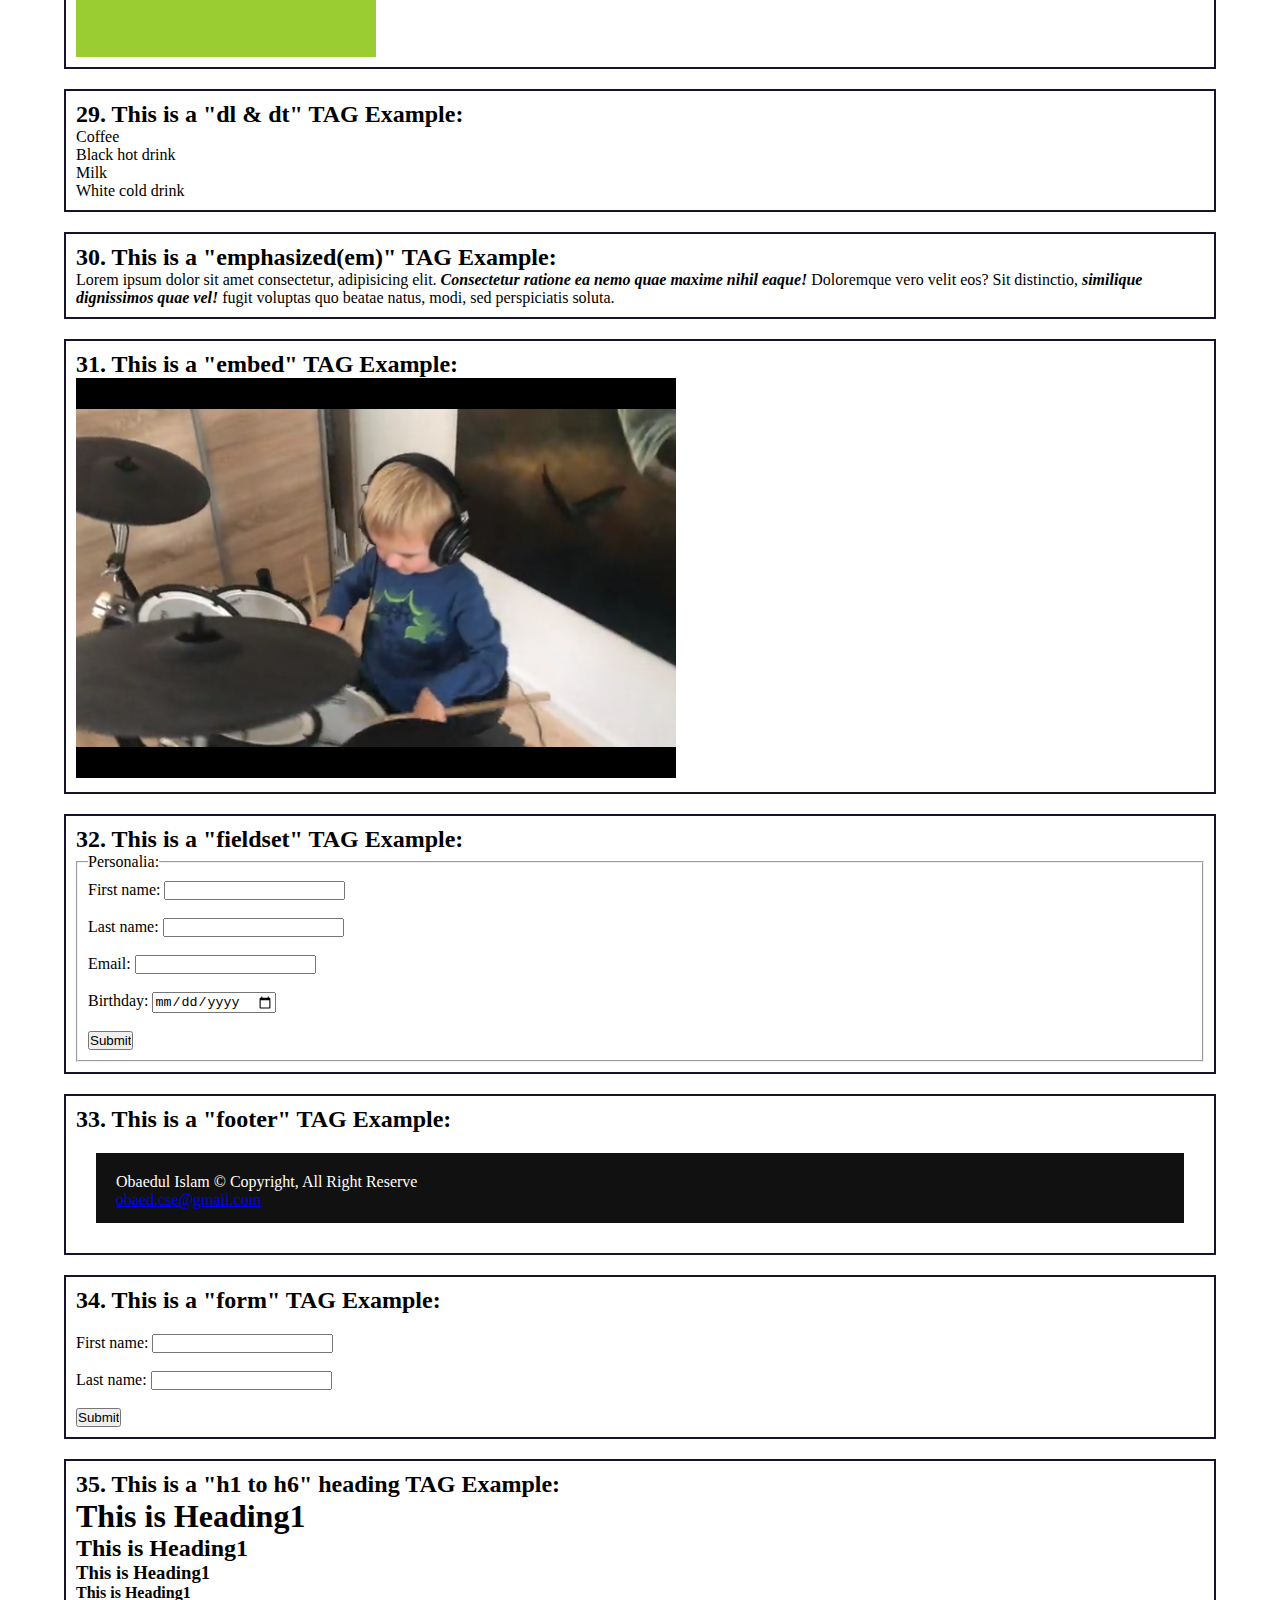
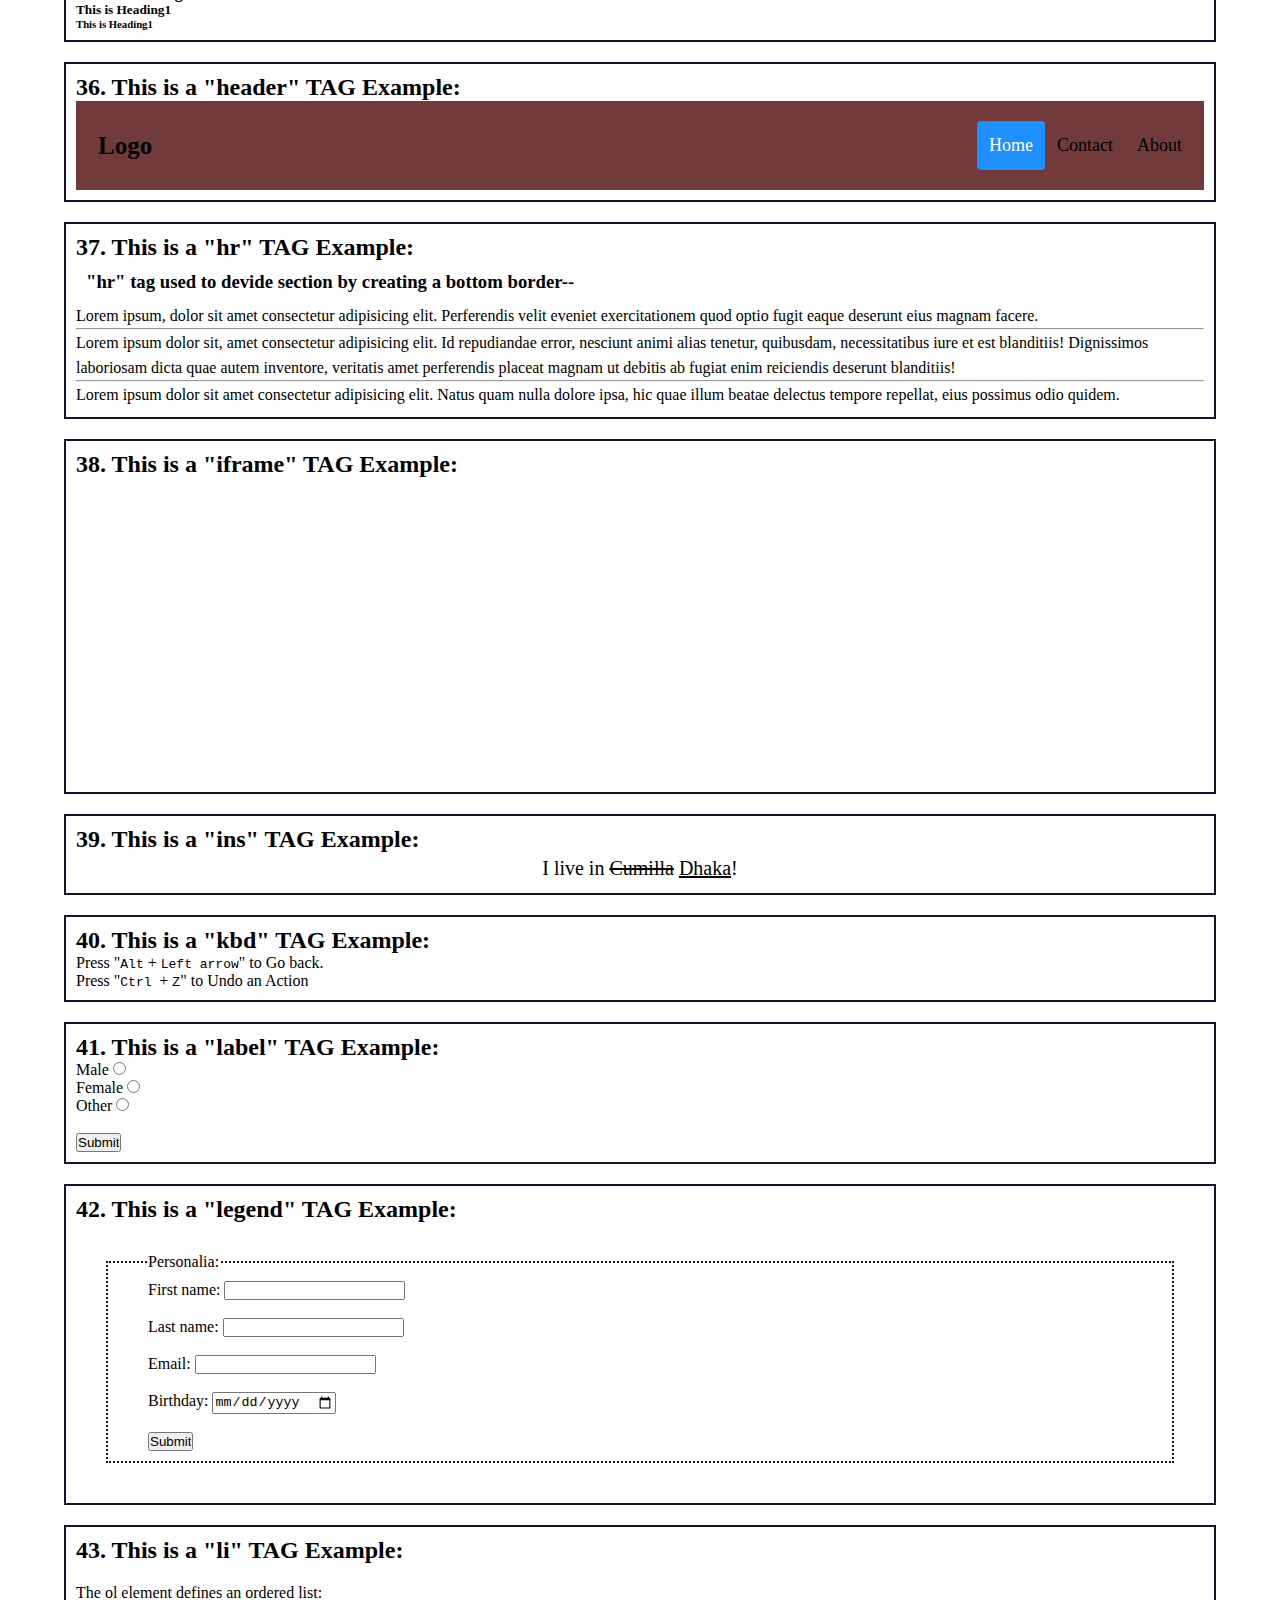
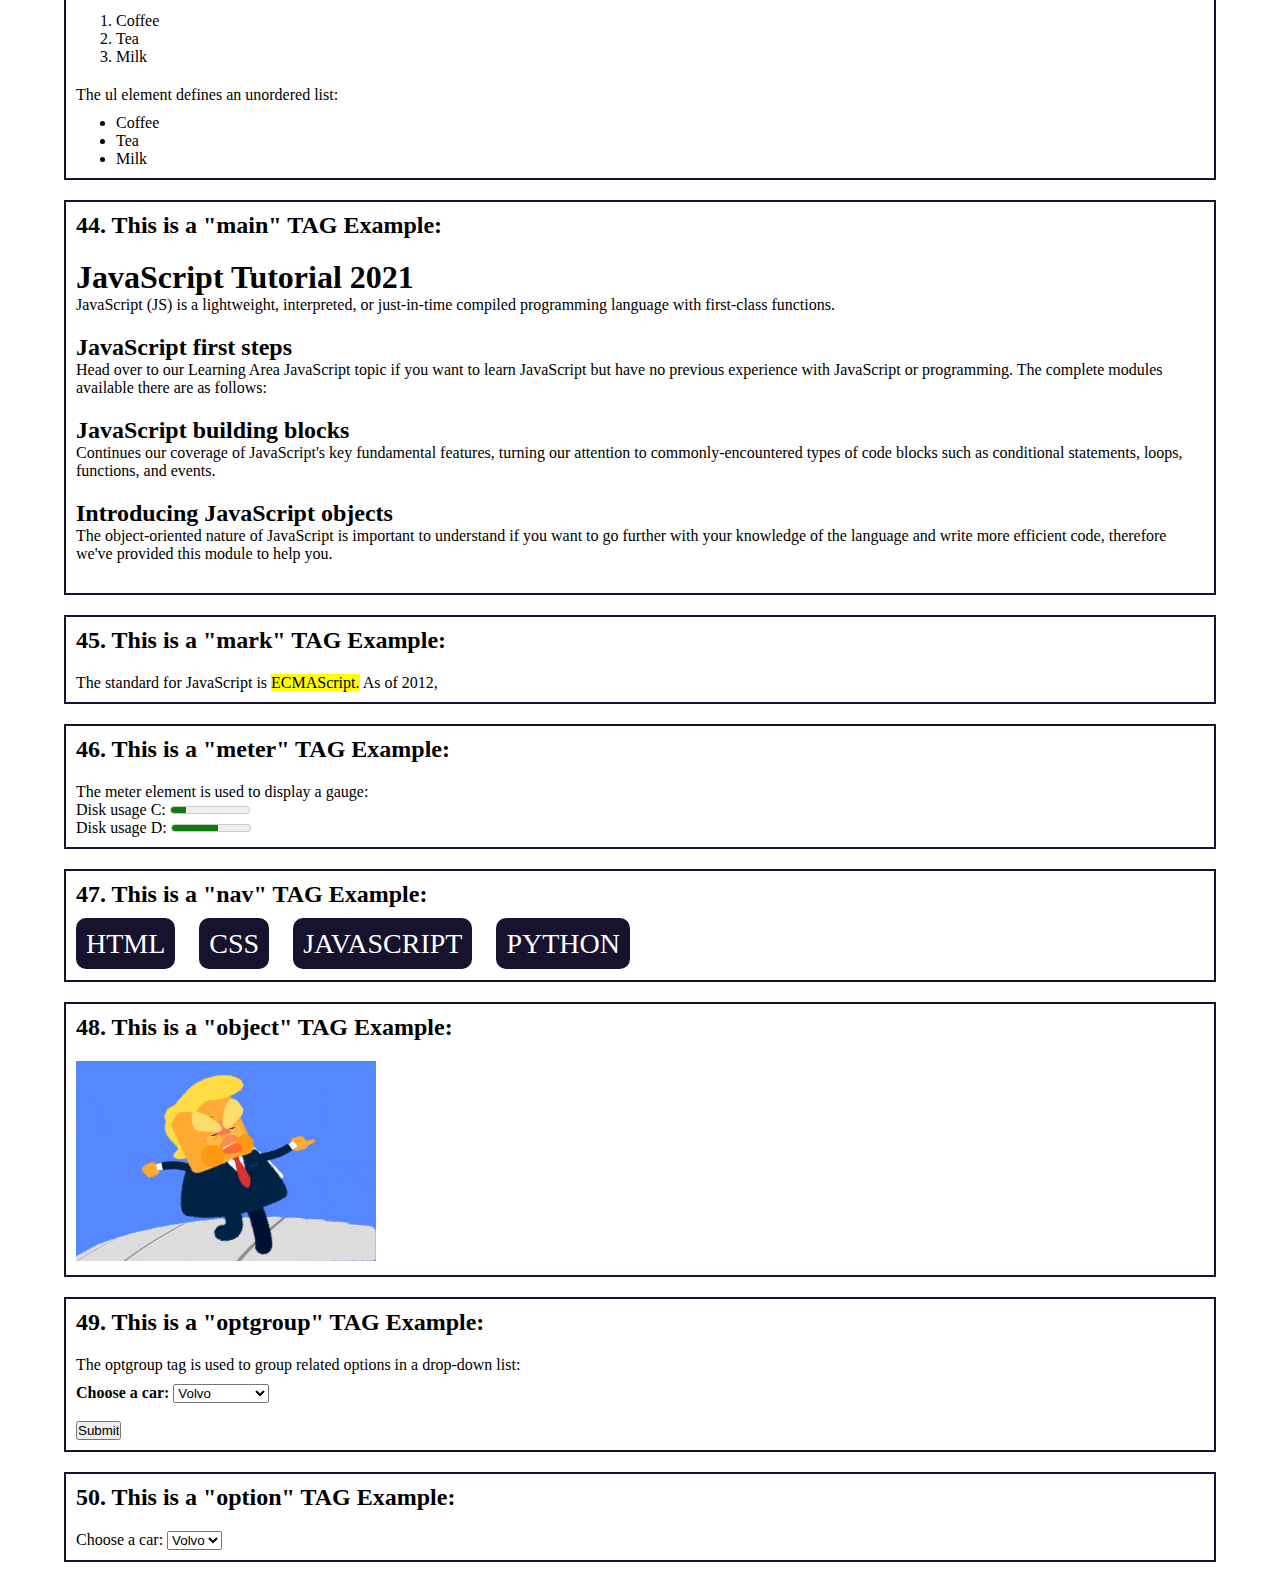
==== commit 83b0c42a: "Update element.html" ====
--- a/element.html
+++ b/element.html
@@ -277,7 +277,7 @@
         </div>
         
         <div class="details-element">
-            <h2>25. This is a "delete" TAG Example: </h2>
+            <h2>25. This is a "details" TAG Example: </h2>
             <details>
                 <summary>Obaedul Islam</summary>
                 <p>Lorem ipsum dolor sit amet consectetur, adipisicing elit. Nam consequuntur iste quos quidem incidunt, commodi deleniti vero veniam voluptate iusto amet odit, ea magnam tempora molestias rem alias provident! Nostrum, debitis eligendi quasi modi voluptates obcaecati architecto repellendus sequi nisi quis rerum non, soluta, nam laboriosam excepturi! Minus possimus, harum porro nemo atque ex blanditiis, quos fugit tenetur dicta enim labore eaque molestiae neque quas aperiam vel totam, ullam voluptates nulla cupiditate reiciendis? Sit distinctio, similique dignissimos quae vel fugit voluptas quo beatae natus, modi, sed perspiciatis soluta. Ratione rerum reiciendis ipsam, commodi ullam magni. Aliquam accusamus itaque sed dolor?</p>
